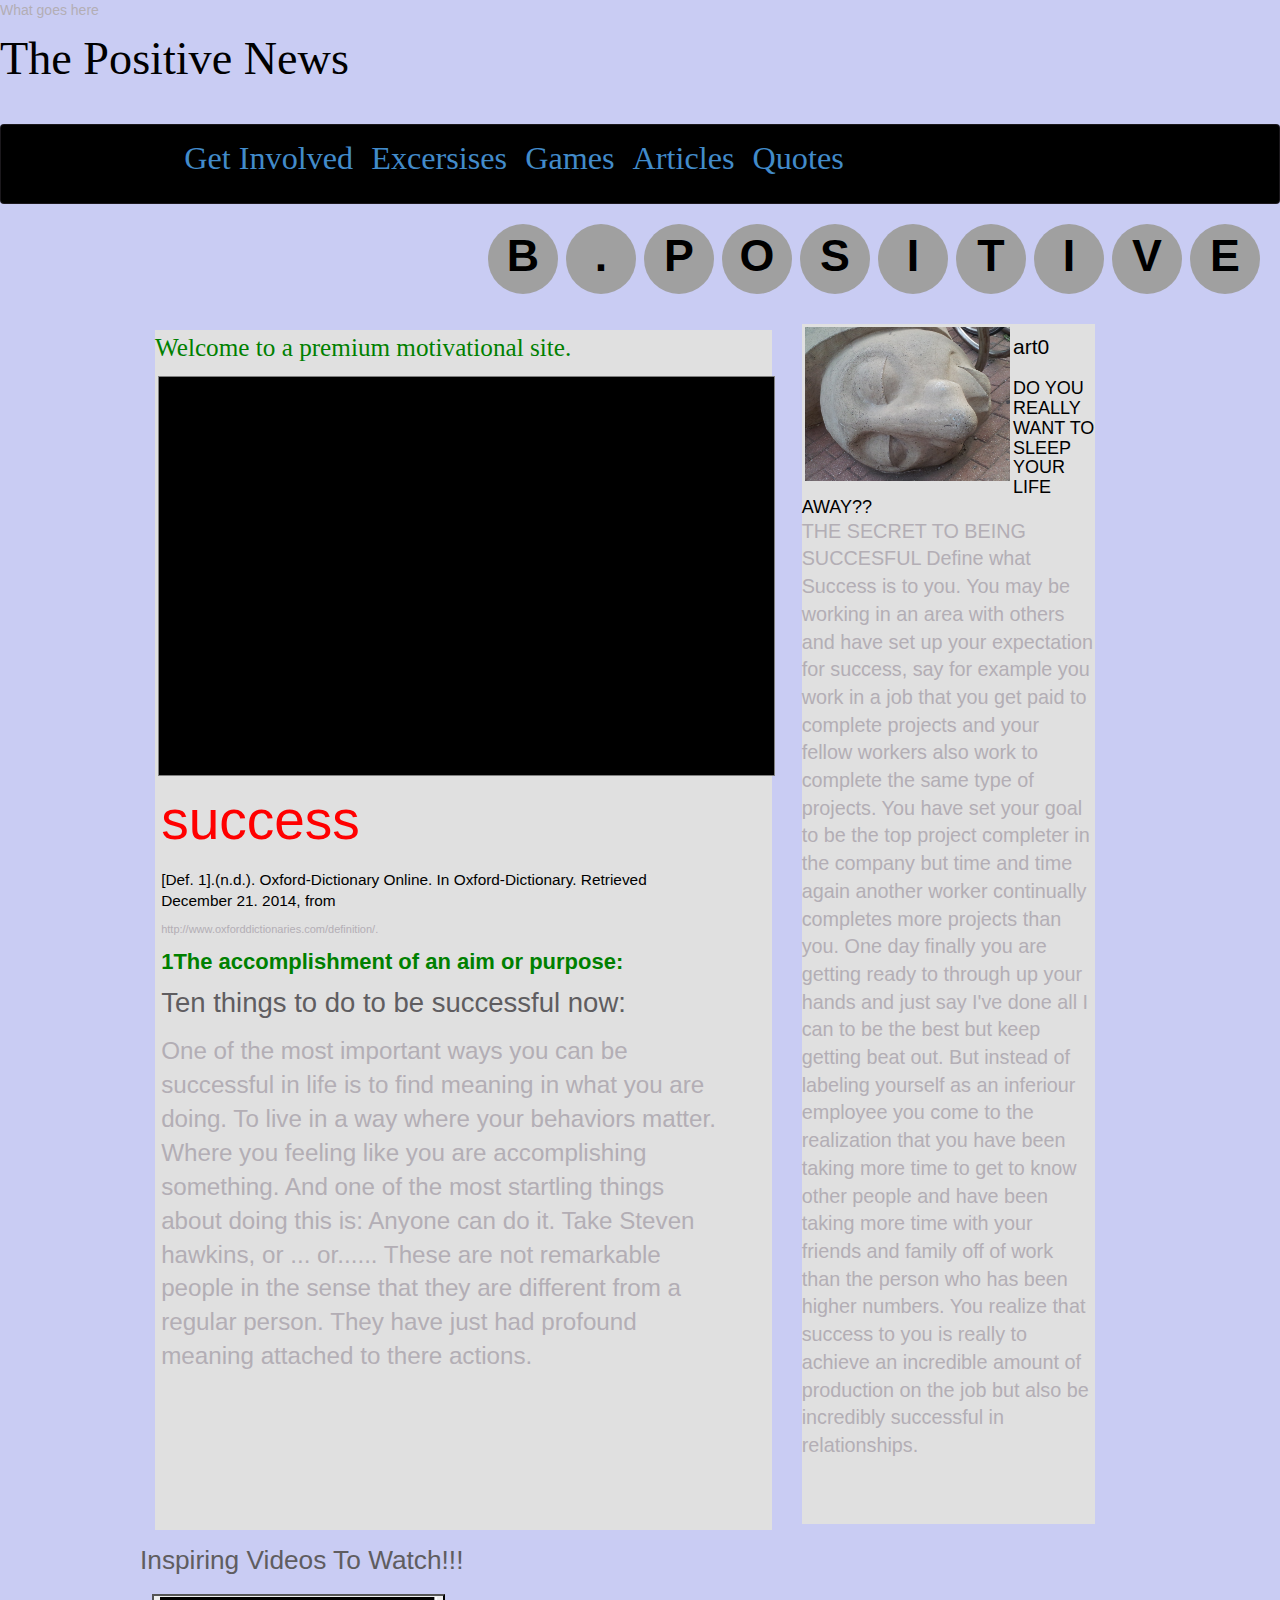
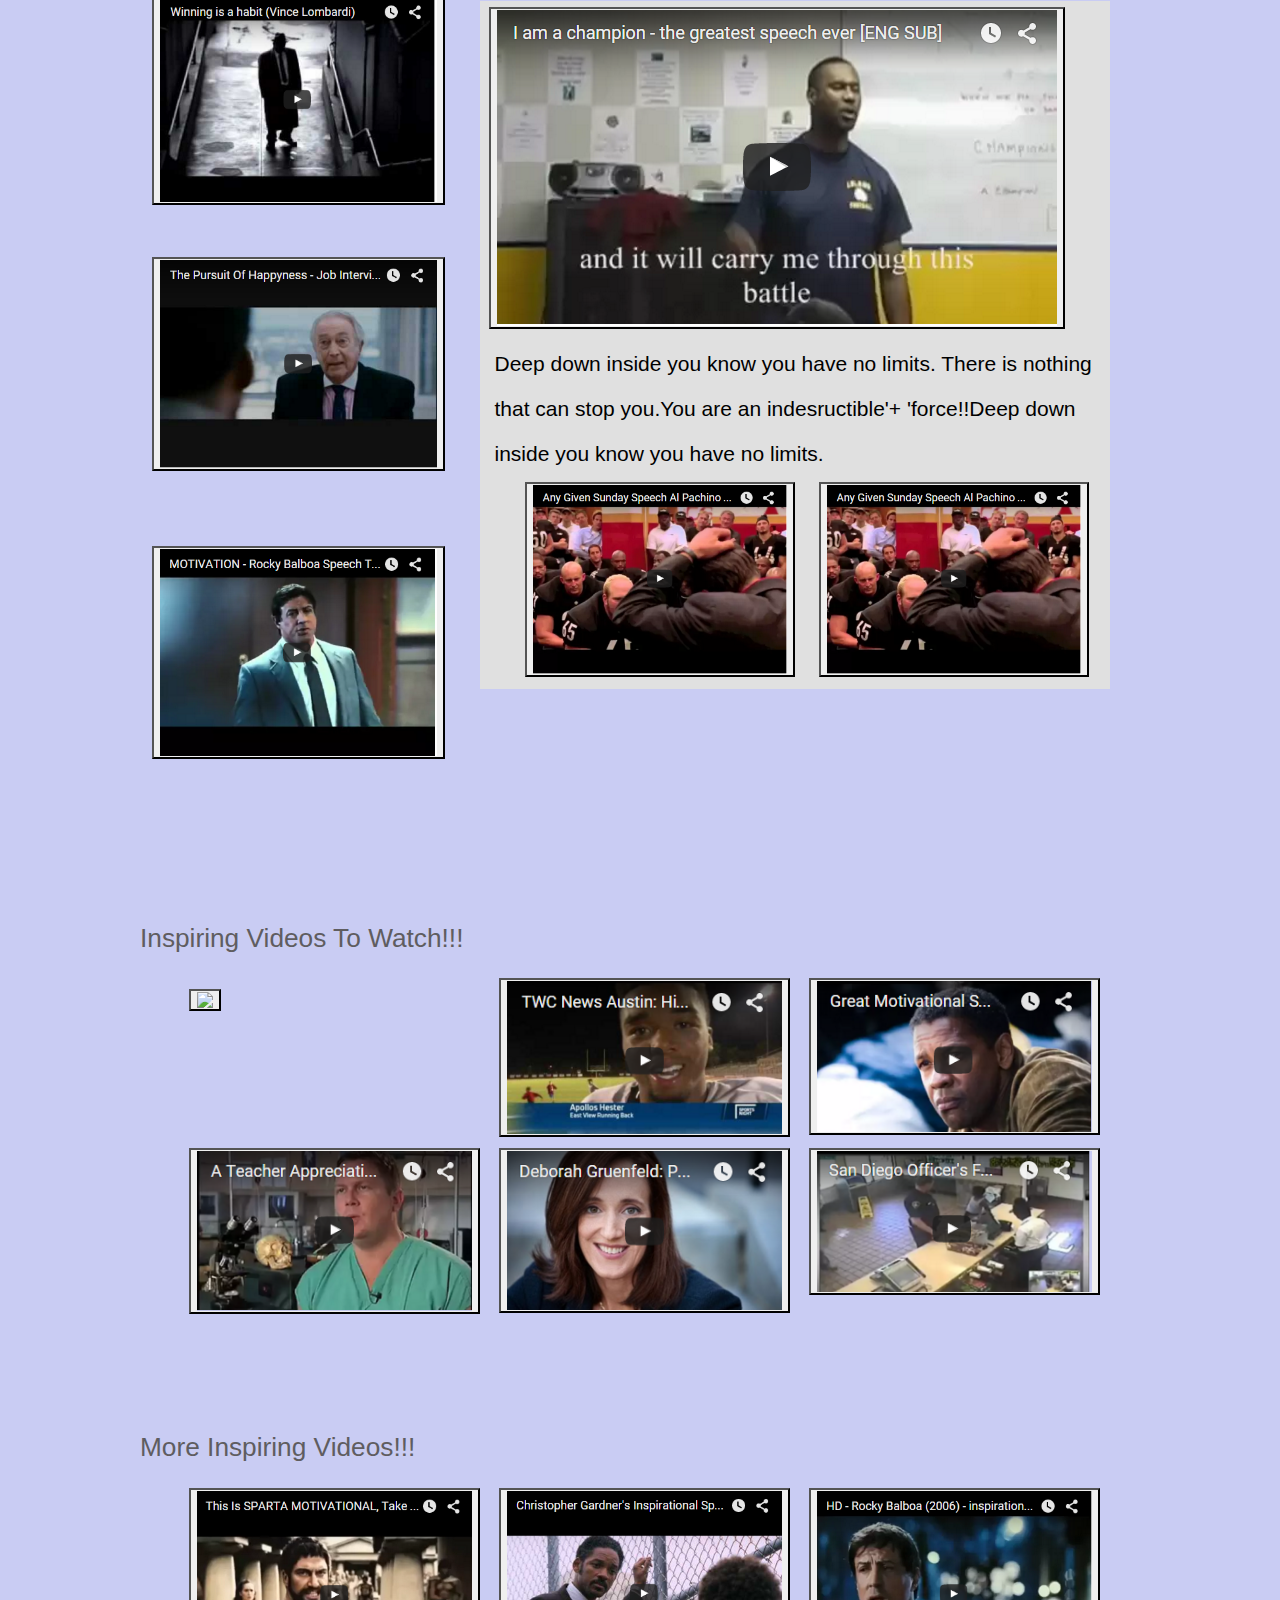
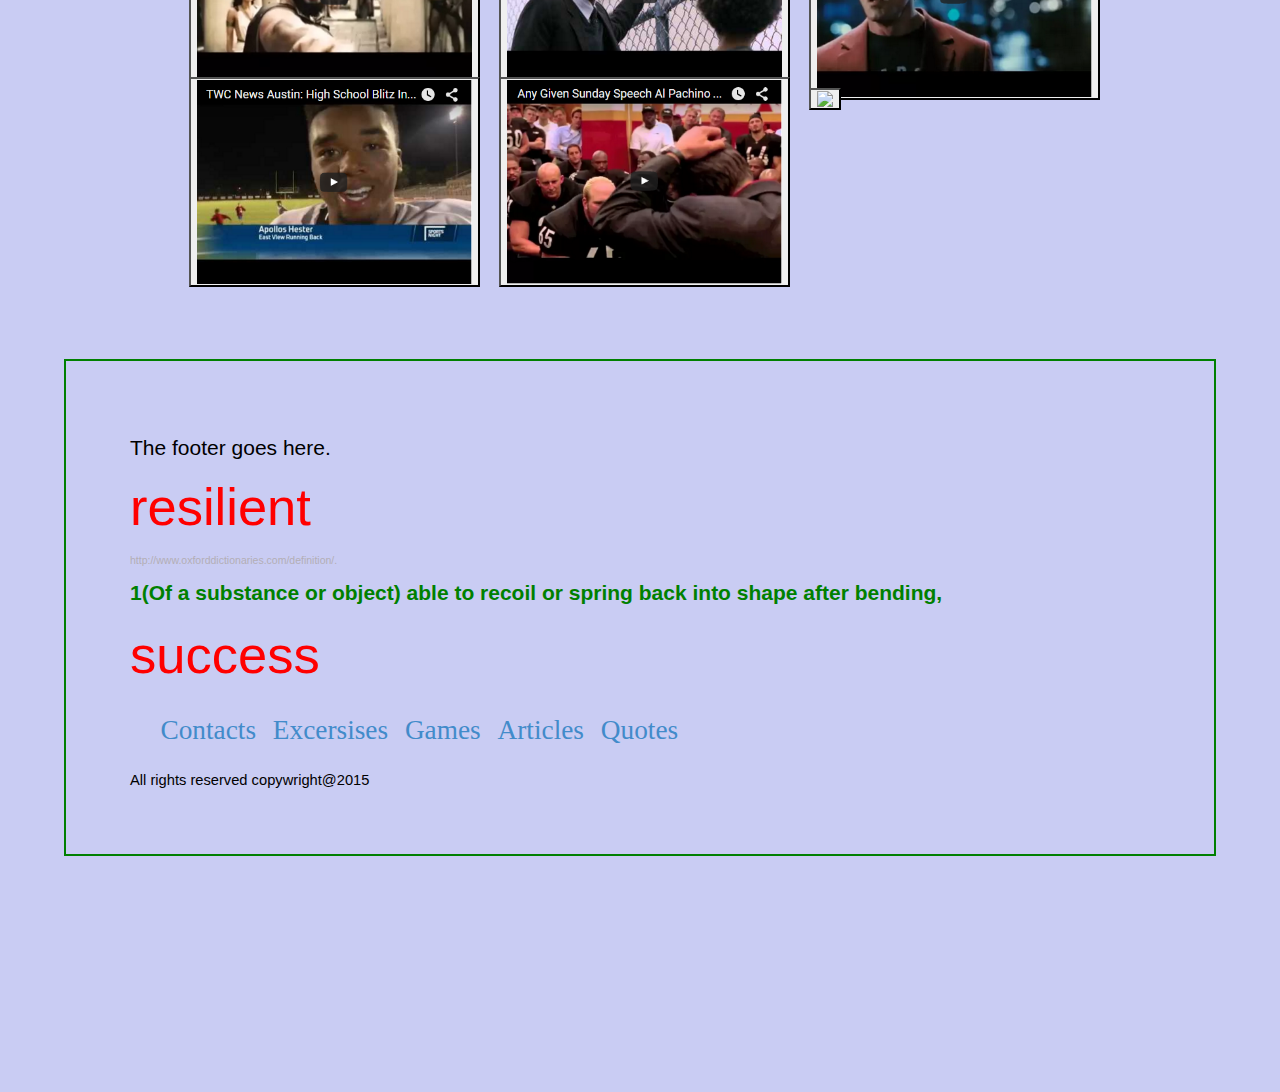
==== index.html @ 2661be02 "Update index.html" ====
<!DOCTYPE html>
<html>
  <head>
  What goes here
    <title></title>
    <meta name="viewport" content="width=device-width, initial-scale=1.0">
	<link href="css/bootstrap.css" rel="stylesheet">
	<!--   <link href="css/baseRC.css" rel="stylesheet" media="screen">-->
    <link href="css/style.css" rel="stylesheet" media="screen">
	<script type="text/javascript" src="js/jquery-1.11.1.js"></script>
	<script type="text/javascript" src="js/jquery.leanModal.min.js"></script>
	<script type="text/javascript" src="js/jquery.cycle.js"></script>
    <!-- HTML5 shim and Respond.js IE8 support of HTML5 elements and media queries -->
    <!--[if lt IE 9]>
      <script src="../../assets/js/html5shiv.js"></script>
      <script src="../../assets/js/respond.min.js"></script>
    <![endif]-->

<script>


function yHandler(){

	var container = document.getElementById('holder');
	var contentHeight = container.offsetHeight;
	var yOffset = window.pageYOffset; 
	var y = yOffset + window.innerHeight;
	
	if(y >= contentHeight && contentHeight < 8500){
	//if(y >= contentHeight){
	//if(y >= contentHeight){
		
container.innerhtml += '<div class="row rthree1"><p>check check</p><div class="newData2"><p class="p10">The inner html of this text will dynamically'+
'change after scrolling beyond a certain point.</p></div></div>';		
			
container.innerHTML += '<div class="row rthree2"><div class="col-sm-4 three"><div class="inner-left" style="background-image:'+
'url(image/Balloons.jpg)">Float above all obstacles.</div></div><div class="col-sm-4 three"><div class="center"><p class="p11">There is'+
' no fear in love.<br><br>You can not be held back when your filled with power and an indestructable mind set!</div></div><div class="col-sm-4 hidden-xs three"><div class="inner-right" style="background-image:'+
' url(image/skyR.jpg)">The sky is the limit.</div></div></div>';

container.innerHTML += '<div class="row rthree3"><div class="col-sm-8 three"><div class="inner-big-left"><p class="p12">Battles'+
' are won before ever even taking a step out on the battle field.<br><br>Claim your victory!!!!!!</div></div><div class="col-sm-4'+
' three"><div class="inner-right" style="background-image: url(image/Sbuilding.jpg)">Keep looking up!</div></div></div>';

container.innerHTML += '<div class="row rthree4"><div class="col-sm-4 hidden-xs three"><div class="inner-left"'+
' style="background-image: url(image/sWrestle.jpg)"></div></div><div class="col-sm-8 hidden-xs three"><div class="inner-big-left">'+
'<p class="p12">Deep down inside you know you have no limits. There is nothing that can stop you.<br><br> Set your mind on  your future,'+
 ' move forward and soar into your dreams!! </p></div></div></div>';
 
container.innerHTML += '<div class="row rthree5"><div id="PicVid"><button onclick="myFunction()"><img src="image/ButtonSkate.jpg">'+
'</div>Life is more exiting when your in motion!!<button  onclick="myFunction()"><p class="p13">It often takes a vision to step'+
' forward into the future. What can limit you from dreaming???</p></div>';

container.innerHTML += '<div class="Definition1"><p class="p5">resilient</p><p class="p6">[Def. 1].(n.d.). Oxford-Dictionary Online.'+
'In Oxford-Dictionary. Retrieved December 21. 2014, from <p class="p0">http://www.oxforddictionaries.com/definition/.</p></p>'+
'<p class="p7">1(Of a substance or object) able to recoil or spring back into shape after bending, </p>'+		
'<p class="p5">success</p><p class="p6">[Def. 1].(n.d.). Oxford-Dictionary Online. In Oxford-Dictionary. Retrieved December 21. 2014,'+
'from <p class="p0">http://www.oxforddictionaries.com/definition/.</p></p><p class="p7">1The accomplishment of an aim or purpose:</p>	</div>';

container.innerHTML += '<div class="row rthree6"><div class="col-sm-8 hidden-xs three"><div class="inner-big-left">'+
'<p class="p11">There is no trying, only doing. By totaly cutting of the possibility of giving up or failing, you willfind'+
' a way to make it happen. <br><br>Your challenge is just one more step in your stairway to success.</p>.</div></div><div class="col-sm-4 hidden-xs three">'+
' <div class="inner-right" style="background-image: url(image/formationHole.jpg)">Check This Out!!!</div></div></div>';	
		

	}
	var status = document.getElementById('status');
	status.innerHTML = contentHeight+" | "+y;
}





window.onscroll = yHandler;



</script>
<script type="text/javascript">
$(document).ready(function() { 
    $('#fadeText1').delay(1500).fadeIn(500).delay(3500).fadeOut(1500);
    $('#fadeText2').delay(8000).fadeIn(1500).delay(4000).fadeOut(1500);
	$('#fadeText3').delay(15000).fadeIn(2000).delay(4000).fadeOut(1500);
	$('#fadeText4').delay(22000).fadeIn(3000).delay(20000);
});


</script>

 


<script type="text/javascript">
	$(function (){
		$("#slides ul").cycle ({
			fx: 'fade',
			speed: 2000,
			timeout: 4000,
			prev: '#previous',
			next:	'#next',
			
		})
	})

	
	 function show(){
 $("#fadeText p").addClass("load");
 }


 
 
</script>	
	
  </head>
  <body>
<div id="head">
<p class="titleText">The Positive News</p>

</div>
    <!--Navbar -->
    <div class="navbar navbar-default ">
      <div class="container">
        <!--<a class="main-logo pull-left" href="#">Ribbit</a>
        <p class="navbar-text pull-right hidden-xs">A Treehouse Project</p> -->
		
<ul class="list-inline">
<li><a id="modal_trigger" href="#modal">Get Involved</a></li>
<li><a href="riddlesTeam.html">Excersises</a></li>
<li><a href="Games.html">Games</a></li>
<li><a href="articles.html">Articles</a></li>
<li><a href="sayings.html">Quotes</a></li>
</ul>

      </div>
    </div><!-- End navbar -->
 <div id="containerCircles" class="pull-right">
 <div class="img-circle" >B</div>
 <div class="img-circle">.</div>
 <div class="img-circle" >P</div>
 <div class="img-circle" >O</div>
 <div class="img-circle" >S</div>
 <div class="img-circle">I</div>
 <div class="img-circle" >T</div>
 <div class="img-circle">I</div>
 <div class="img-circle">V</div>
 <div class="img-circle">E</div>
 

 </div>
 
     <div class="jumbotron">
      <div class="container">


<div class="row rthree3"><div class="col-sm-8 three"><div class="inner-big-leftLargeFirst"><p class="pF">
Welcome to a premium motivational site.</p>
<div id="fadeText">	
		<p id="fadeText1">Today is your day! This is the day you make everything happen. Its not 
		about your past, its not about what will happen way in the future. 
		
		You are not guaranteed tommorrow. It is about making the most out of your now!!.
		
		How can life get better today!!</p>
		
		
		<p id="fadeText2">One of the most important ways you can be successful in life is to find meaning in what you are doing. 
		To live in a way where your
		behaviors matter. Where you feeling like you are accomplishing something.
		
		You are not guaranteed tommorrow. It is about making the most out of your now!!.
		
		How can life get better today!!
		</p>
		
		<p id="fadeText3">Define what Success is to you.
			You may be working in an area with others and have set up your expectation for success, say for example you work in 
			a job that you get paid to complete projects and your fellow workers also work to complete the same type of projects. 
			You have set your goal to be the 
		
		How can life get better today!!
		</p>
		<p id="fadeText4">Today is your day! This is the day you make everything happen. Its not 
		about your past, its not about what will happen way in the future. 
		
		You are not guaranteed tommorrow. It is about making the most out of your now!!.
		
		How can life get better today!!</p>

		
		
		</div>
		<div id="DefinitionF">
		
		<p class="p5">success</p><p class="p6">[Def. 1].(n.d.). Oxford-Dictionary Online. In Oxford-Dictionary. Retrieved December 21. 2014, 
		from <p class="p0">http://www.oxforddictionaries.com/definition/.</p></p>
		<p class="p7">1The accomplishment of an aim or purpose:</p>	
		
			<h3>Ten things to do to be successful now:</h3>
	<p class="p1">
One of the most important ways you can be successful in life is to find meaning in what you are doing. To live in a way where your
behaviors matter. Where you feeling like you are accomplishing something. And one of the most startling things about doing this is:
Anyone can do it. Take Steven hawkins, or ... or...... These are not remarkable people in the sense that they are different from
a regular person. They have just had profound meaning attached to there actions. </p>
		</div>
		</div></div><div class="col-sm-4 three">
<div class="inner-rightFirst" ">
		<div id="art0">art0
			<img src="image/headRest.jpg" id="imgT">
	<h4>DO YOU REALLY WANT TO SLEEP YOUR LIFE AWAY??</h54\>


<p class="p1">THE SECRET TO BEING SUCCESFUL

Define what Success is to you.
You may be working in an area with others and have set up your expectation for success, say for example you work in 
a job that you get paid to complete projects and your fellow workers also work to complete the same type of projects. 
You have set your goal to be the top project completer in the company but time and time again another worker continually completes
more projects than you. One day finally you are getting ready to through up your hands and just say I've done all I can to 
be the best but keep getting beat out. But instead of labeling yourself as an inferiour employee you come to the realization
that you have been taking more time to get to know other people and have been taking more time with your friends and family off
of work than the person who has been higher numbers. You realize that success to you is really to achieve an incredible amount
of production on the job but also be incredibly successful in relationships.</p>
</div></div></div></div>


<div class="row videoBox1 first">
<h3>Inspiring Videos To Watch!!!</h3>
<div class="row rthree"><div class="col-sm-4"><div class="inner-leftLarge">
<div id="PicVid7a"><button onclick="myFunction7a()"><img src="image/VinceSm1.png" class="img-responsive"></div>
<div id="PicVid8a"><button onclick="myFunction7a1()"><img src="image/PursuitInterviewSm1.png" class="img-responsive"></div>
<div id="PicVid9a"><button onclick="myFunction7a2()"><img src="image/RockyBoardSpeechSm1.png" class="img-responsive"></div>
</div></div>
<div class="col-sm-8 hidden-xs  inner-big-right">
<div id="PicVid10a"><button onclick="myFunction7a3()"><img src="image/coachChampLg.png" class="img-responsive"></div>
<div class="frame">Deep down inside you know you have no limits. There is nothing that can stop you.You are an indesructible'+
 'force!!Deep down inside you know you have no limits.<div id="PicVid11a"><button onclick="myFunction7a4()"><img src="image/AnyGivenSundaySmall1.png" class="img-responsive">
</div><div id="PicVid12a"> <button onclick="myFunction7a5()"><img src="image/AnyGivenSundaySmall1.png" class="img-responsive"></div>
</div></div></div>


</div>



<div id="holder">

	
		<div class="row rthree1"></div>

        <div class="row rthree2"></div>
	    
	    <div class="row rthree3"></div>
		  
		<div class="row rthree5"></div>

		<div class="Definition1 first"></div>
		 	
		<div class="row rthree4"></div>
		
		<div class="row rthree5">
	

		
		</div>
		
		<div class="row rthree6">
		

		
		</div>

</div>

<div class="row videoBox">
<h3>Inspiring Videos To Watch!!!</h3>
<div id="PicVid1"><button onclick="myFunction1()"><img src="image/v1Dnz.png" class="img-responsive"></div>
<div id="PicVid2"><button onclick="myFunction2()"><img src="image/v2Cathlete.png" class="img-responsive"></div>
<div id="PicVid3"><button onclick="myFunction3()"><img src="image/v8Coach.png" class="img-responsive"></div>
<div id="PicVid4"><button onclick="myFunction4()"><img src="image/v5cop.png" class="img-responsive"></div>
<div id="PicVid5"><button onclick="myFunction5()"><img src="image/v2Deb.png" class="img-responsive"></div>
<div id="PicVid6"><button onclick="myFunction6()"><img src="image/v4Dr.png" class="img-responsive"></div>
</div>

<div class="row videoBox">
<h3>More Inspiring Videos!!!</h3>
<div id="PicVid1a"><button onclick="Rocky()"><img src="image/RockySm1.png" class="img-responsive"></div>
<div id="PicVid2a"><button onclick="Pursuit()"><img src="image/PursuitSm1.png" class="img-responsive"></div>
<div id="PicVid3a"><button onclick="Sparta()"><img src="image/300SpartaSmall1.png" class="img-responsive"></div>
<div id="PicVid4a"><button onclick="Champion()"><img src="image/CoachChampSm.png" class="img-responsive"></div>
<div id="PicVid5a"><button onclick="AnySunday()"><img src="image/AnyGivenSundaySmall1.png" class="img-responsive"></div>
<div id="PicVid6a"><button onclick="HSathelete()"><img src="image/AthleteSm1.png" class="img-responsive"></div>
</div>




</div>

	<!--<script src="http://code.jquery.com/jquery.js"></script>-->


  </body>
<div class="footer">The footer goes here.
  
<p class="p5">resilient</p><p class="p6"><p class="p0">http://www.oxforddictionaries.com/definition/.</p></p>
<p class="p7">1(Of a substance or object) able to recoil or spring back into shape after bending, </p><p class="p5">success</p><p class="p6"> <p class="p0"></p></p>

<ul class="list-inline bottom">
<li><a id="modal_trigger" href="#modal">Contacts</a></li>
<li><a href="riddlesTeam.html">Excersises</a></li>
<li><a href="Games.html">Games</a></li>
<li><a href="articles.html">Articles</a></li>
<li><a href="sayings.html">Quotes</a></li>
</ul>
<p class="p6" style="margin-bottom:0%">All rights reserved copywright@2015</p>

</div>
</html>
	
	<script type="text/javascript" src="js/videoTitle.js"></script>
	<script src="js/bootstrap.min.js"></script>
---- css/style.css ----
/* Typography
================================= */
#head{
font-size: 3em;
border-bottom: ;
margin-bottom: 2%;
}

#PicVid{height:; width:;}



@font-face {
	font-family: 'icomoon';
	src:url('../fonts/icomoon.eot');
	src:url('../fonts/icomoon.eot?#iefix') format('embedded-opentype'),
		url('../fonts/icomoon.woff') format('woff'),
		url('../fonts/icomoon.ttf') format('truetype'),
		url('../fonts/icomoon.svg#icomoon') format('svg');
	font-weight: normal;
	font-style: normal;
}
h1 {
	font-weight: 200;
	margin-bottom: 30px;
}
h2, h3 {
	font-size: 1.25em;
	color: #5f5d60;
	margin-bottom: 16px;
	margin-top: 0;
}
p {
	color: #b3aeb5;
	line-height: 1.7;
	font-size: 1.1em;
	font-weight: 200;
}
strong {
	color: #5f5d60;
}
.navbar{background-color:black;}
.navbar-text {
	font-weight: bold;
	margin-right: 0;
	color:white;
}
.lead {
	color: #d5c1f2;
	margin-bottom: 70px;
}
.lead:nth-of-type(2) {
	font-size: initial;
	margin-bottom: 20px;
}
body{
	background-color: #C9ccF3;
	
}
.footer{font-size:; width:90%; margin:2% auto; height:30%; padding:5%; background-color:; position:relative;border:2px solid green;}

/* Layout
================================= */

hr {
	margin-bottom: 58px;
}
.ft {
	margin-bottom: 72px;
}
.ft-copy {
	padding-top: 32px;
}
.ft-copy p { 
	width: 90%;
}
.panel {
	/*background-image: url('../img/form-panel-bg.png');
	background-repeat: repeat-x;
	border-bottom: solid 1px #eee;*/
	padding: 42px 0;
	margin: 80px 0 132px 0;
	border: 3px solid black;
	background-color:red;
}
.callout {
	padding: 35px 0;
	margin-top: 64px;
	text-align: center;
	border: 1px solid #e3e3e3;
	border-right: none;
	border-left: none;
}
.callout .glyphicon {
	margin-left: 10px;
}
.teacher-desc strong {
	display: block;
}
.th-copy {
	padding-top: 30px;
}
.main-footer {
	margin: 100px 0 80px 0;
}

/* Form
================================= */

.phone-txt {
	padding: 24px 12px;
	width: 90%;
}
.btn-submit {
	color: inherit;
	font-size: 1.6em;
	background: transparent;
	position: absolute;
	right: 55px;
	bottom: 3px;
}


/* Buttons
================================= */

.btn-default {
	border-width: 2px;
	border-color: inherit;
	margin-right: 10px;
	padding: 12px 22px;
}
.btn-default:hover {
	background-color: #fff;
	color: #957bba;
	border-color: #fff;
}
.btn:active {
	box-shadow: none;
}
.panel .btn-default:hover {
	background-color: #ccc;
	color: #f7f7f7;
	border-color: #ccc;
}
.btn-success {
	box-shadow: 0 3px 0 #23812f;
	text-shadow: 0 1px 1px rgba(0,0,0,.3);
	font-size: 1.5em;
	width: 330px;
	padding: 15px 0;
}

/* Jumbotron
================================= */

.jumbotron {
	/*background-image: url('../img/main-bg.png');
	background-repeat: no-repeat;
	background-position:  200% 100%;*/
	padding: 0 0 140px 0;
	margin-bottom: 70px;
		border: ;
	background-color:#C9ccF3;
	color:black;


}
.device {
	width: 345px;
	height: 589px;
	background: url('../img/device-hero.png') no-repeat;
	border: 3px solid black;
	
}
.pF{
color: green;
font-size: 1.2em;
font-family: impact;
}



/*First Page=========*/
#fadeText{
float: left;
width: 100%;
height: 400px;
margin-left: .5% ;
margin-top: 0%;
margin-right: 1%;

border: 1px solid grey;
color: white ;
background-color:black;

}
#fadeText1{
position:;
display: none;
margin-left: 3%;
margin-right: 3%;
font-size: 1.5em;
color: blue;
}
#fadeText2{
font-size:32px;
display: none;
margin-left: 5%;
font-size: 1.4em;
color: yellow;
}
#fadeText3{
font-size:32px;
display: none;
margin-left: 5%;
font-size: 1.3em;
color: white;
}
#fadeText4{
position:;
display: none;
margin-left: 3%;
margin-right: 3%;
font-size: 1.3em;
color: blue;
}
#adeText p {
    opacity: 0;
    margin-top: 25px;
    font-size: 30px;
	font-family: Swiss;
	color: white;
    text-align: center;
    -webkit-transition: opacity 4s ease-in;
    -moz-transition: opacity 4s ease-in;
    -o-transition: opacity 4s ease-in;
    -ms-transition: opacity 4s ease-in;
    transition: opacity 4s ease-in;
}
#adeText p.load {
    opacity: 1;
}
#DefinitionF{
float: left;
width: 90%;
height: 825px;
margin-left: 1%;
margin-top: 1%;
margin-right: 1%;
font-size: 22px;
border: 0px solid grey;
color: black;
padding: 0%;
background-color: ;
}

#Definition{
float: left;
width: 42%;
height: 825px;
margin-left: 1%;
margin-top: 1%;
margin-right: 1%;
font-size: 22px;
border: 0px solid grey;
color: black;
padding: 0%;
background-color: ;
}
.Definition1{
width: 100%;
height: 100%;
margin-left: ;
margin-top: 1%;
margin-bottom: 1%;
margin-right: ;
font-size: 32px;
border: 0px solid grey;
color: black;
padding: 5%;
ackground-color: #E0E0E0;
background-color:#C0C0C0;
border-radius:10%;
}

.Definition1.first{
	background-color:;
	width: 0%;
	height: 0%;
	margin-left: ;
	margin-top: ;
	margin-bottom: ;
	padding: 0%;
}


.p0{
color: ;
font-size: .5em;
line-height:0%;
}
.p5{
color: red;
font-size: 2.5em;
line-height:0%;

}
.p6{
color: black;
font-size: .7em;

}
.p7{
color: green;
font-size: 1em;
font-weight: bold;
}


.p8{
color: red;
font-size: 1.2em;
font-weight: bold;
}




/* box fonts */
.p10{
font-size: 3em;
color: red;
padding: 9%;
float: center;
font-family: impact;
}
.p11{
font-size: 1.5em;
color: red;
padding: 9%;
float: center;
font-family: impact;
}
.p12{
font-size: 2em;
color: blue;
padding: 9%;
float: center;
font-family: comic sans;
font-weight: bold;
}
.p13{
font-size: 2.5em;
color: blue;
padding: 9%;
float: center;
margin-top:2%;
font-family: comic sans;
font-weight: bold;
}

#LowColumn{
width: 45%;
float: right;
height: 55%;
argin-left: 2%;
margin-top: 10%;
margin-right:5% ;
border: 1px solid black;
}
#topLow{
width: 100%;
height: 30px;
border: 1px solid black;
margin: 0%;
margin-top: 0%;
text-align: center;
background-color: black;
color: white;

}


.slides{

width:100%;
display: ;
}

#imgT{
float: left;
height: 50%;
width: 70%;
border: ;
margin: 3px;
}

.inner-big-leftLargeFirst{height:1200px; width: 100%; float: left; background:#E0E0E0; background-size: cover;margin:1% auto; border: ;}
.inner-rightFirst{height:1200px; width: 100%;  float: right; background:#E0E0E0;background-size: cover; margin:; border: ;}

/*End First Page*/


.inner-right{height:650px; width: 100%;  float: right; background:#E0E0E0;background-size: cover; margin:; border: ;}
.center{height:650px; width: 100%; float:left ; background:#E0E0E0; background-size: cover; margin:; border: ;}
.inner-left{height:650px; width: 100%;float: left; background:#E0E0E0; background-size: cover; margin:; border: ;}

.inner-big-left{height:650px; width: 100%; float: left; background:#E0E0E0; background-size: cover;margin:1% auto; border: ;}
.inner-big-right{height:95%; width: 55%; float: right; background:#E0E0E0;background-size: cover; margin:1% auto; border: ;}



.inner-leftLarge{height:650px; width: 100%;float: left; background:; background-size: cover; margin:; border: ;}
.inner-center{height:650px; width: 100%;float: ; background:; background-size: cover; margin:; border: ;}
.inner-big-left{height:650px; color:white:yellow; width: 100%; float: left; background:; background-size: cover;margin:1% auto; border: ;}
.inner-big-leftLarge{height:1050px; color:white:yellow; width: 100%; float: left; background:; background-size: cover;margin:1% auto; border: ;}
.inner-big-right{height:100%; color:yellow; width: 65%; float: right; background:#;background-size: cover; margin:1% auto; border: ;}





.First{border: ;height:1600px;font-size:.75em; }
.three{border: ;}
.rthree{border: 0px solid black; width:100%; margin-left:%; margin-top:1%;}
.rthree{ margin:0px auto;margin-top:1%; }
.rthree1{border: 0px solid black; width:100%; margin-left:%; margin-top:1%;}
.rthree2{border: 0px solid black; width:100%; margin-left:%; margin-top:1%;}

.rthree3{border: 0px solid black; width:100%; margin-left:%; margin-top:1%;}
.rthree4{border: 0px solid black; width:100%; margin-left:%; margin-top:2%;}
.rthree5{border: 0px solid black; width:100%; margin-left:%; margin-top:1%;}
.rthree{border: 0px solid black; width:100%; margin-left:%; margin-top:1%;}
#holder{ margin:0px auto; position:relative;}
#container1{height: 600px; width: 1200px;border:;}
#containerCircles{height: 100px; width: 800px;color:black; background-color:#C9ccF3; border: ;}

.img-circle{font-size:3.2em;
float:left;
font-weight:bold;
background-color:#A0A0A0;
width:70px;
height:70px;
text-align:center;
margin-left:1%;
}

.img-circle:hover {
	background-color:white;
}




/* Logos & Icons
================================= */

.main-logo {
	width: 124px;
	height: 34px;
	margin-top: 22px;
	text-indent: 100%;
	white-space: nowrap;
	overflow: hidden;
	background: url('../img/main-logo.png') no-repeat;
	background-size: 100%;
}
.ft-icon {
	width: 94%;
	height: 196px;
	position: relative;
	background: #8c73b0 url('../img/main-bg.png') no-repeat 270px -180px;
	background-size: 140%;
}
.ft-icon.friends {
	background-position: -500px 0px;
}
.ft-icon.cloud {
	background-position: 260px 0px;
}
.ft-icon:before {
	content: "";
	display: block;
	position: absolute;
	width: 164px;
	height: 102px;
  	top: 0;
  	right: 0;
  	bottom: 0;
  	left: 0;
	margin: auto;
	background: url('../img/feature-icons.png') no-repeat;
	background-size: 100%;
}
.friends:before {
	background-position: 0 -105px;
}
.cloud:before {
	background-position: 0 -210px;
}
[data-icon]:before {
	font-family: 'icomoon';
	content: attr(data-icon);
	speak: none;
	font-weight: normal;
	font-variant: normal;
	text-transform: none;
	line-height: 1;
	margin-right: 8px;
	-webkit-font-smoothing: antialiased;
	-moz-osx-font-smoothing: grayscale;
}
.th-logo {
	width: 155px;
	margin: -.75em 0 .95em 0;
}


.list-inline{
	
	font-size:2.3em;
	padding:0 2.5%;
	font-family:times new roman;
	margin-top: 1%;
	color:white;
}
.list-inline.bottom{
	
	font-size:1.3em;
	padding:0 2.5%;
	font-family:times new roman;
	margin-top: 1%;
	color:white;
}
#containerCircles .list-inline{
	
	margin:3% 2%;
	float:right;
}
#containerCircles .list-inline a{
	
	text-decoration: none;
	font-size:1.5em;
	adding:3%;
	height:.5%;
	width:4%;
	font-family:times new roman;
	argin: 2% 0% 1% 3%;
	color:white;
	background: #000033;
	border-radius: 50%;
	padding: 10px;
	

}


#containerCircles .list-inline a:hover{
    	text-decoration: none;
	font-size:1.5em;
	padding:3%;
	height:1%;
	width:4%;
	font-family:times new roman;
	margin: 2% 4% 1% 3%;
	color:white;
	background: #000033;
	border-radius: 50%;
	padding: 25%;
	
	color: yellow;
	background: grey;

}

.titleText{
	color:Black;
	font-family:Times New Roman;
}




#Ulist{height:100%; width:100%; background-size:cover;}

#videoContainer{height:800px; width:100%; border:;}

.frame{height:100%; width: 100%; margin:2% auto; background:;background-size: cover; ackground-color:; border: ; white; pacity:.4; color:black; z-index:10;}
.img1{height:65%; width:44%; margin:1% auto; border: ;}

.videoBox{height:500px; border: ; width:100%; margin-left:%; margin-top:1%;}
.videoBox1{height:900px; border:; width:100%; margin-left:%; margin-top:1%;}

.Vidpic{height:38%; width:30%;border: 3px solid black;padding:2%;position:relative;}
#PicVid1.img{height:38%; width:30%; float:right;}
#PicVid1{float:right; margin: 1% 1% auto; height:32%; width:30%;border:;ackground: url("sunSurf.jpg");ackground-color:red;}
.img-responsive(display:block; height:auto;background-size:cover;max-height:100%;)

#PicVid2.img{height:38%; width:30%; float:right;}
#PicVid2{float:right; margin: 1% 1% auto; height:32%; width:30%;border:;ackground: url("sunSurf.jpg");ackground-color:red;}
.img-responsive(display:block; height:auto;background-size:cover;max-height:100%;)

#PicVid3.img{height:38%; width:30%; float:right;}
#PicVid3{float:right; margin: 1% 1% auto; height:32%; width:30%;border:;ackground: url("sunSurf.jpg");ackground-color:red;}
.img-responsive(display:block; height:auto;background-size:cover;max-height:100%;)

#PicVid4.img{height:38%; width:30%; float:right;}
#PicVid4{float:right; margin: 1% 1% auto; height:32%; width:30%;border:;ackground: url("sunSurf.jpg");ackground-color:red;}
.img-responsive(display:block; height:auto;background-size:cover;max-height:100%;)

#PicVid5.img{height:38%; width:30%; float:right;}
#PicVid5{float:right; margin: 1% 1% auto; height:32%; width:30%;border:;ackground: url("sunSurf.jpg");ackground-color:red;}
.img-responsive(display:block; height:auto;background-size:cover;max-height:100%;)

#PicVid6.img{height:38%; width:30%; float:right;}
#PicVid6{float:right; margin: 1% 1% auto; height:32%; width:30%;border:;ackground: url("sunSurf.jpg");ackground-color:red;}
.img-responsive(display:block; height:auto;background-size:cover;max-height:100%;)

#PicVid1a.img{height:38%; width:30%; float:right;}
#PicVid1a{float:right; margin: 1% 1% auto; height:32%; width:30%;border:;ackground: url("sunSurf.jpg");ackground-color:red;}
.img-responsive(display:block; height:auto;background-size:cover;max-height:100%;)

#PicVid2a.img{height:38%; width:30%; float:right;}
#PicVid2a{float:right; margin: 1% 1% auto; height:32%; width:30%;border:;ackground: url("sunSurf.jpg");ackground-color:red;}
.img-responsive(display:block; height:auto;background-size:cover;max-height:100%;)

#PicVid3a.img{height:38%; width:30%; float:right;}
#PicVid3a{float:right; margin: 1% 1% auto; height:32%; width:30%;border:;ackground: url("sunSurf.jpg");ackground-color:red;}
.img-responsive(display:block; height:auto;background-size:cover;max-height:100%;)

#PicVid4a.img{height:38%; width:30%; float:right;}
#PicVid4a{float:right; margin: 3% 1% auto; height:32%; width:30%;border:;ackground: url("sunSurf.jpg");ackground-color:red;}
.img-responsive(display:block; height:auto;background-size:cover;max-height:100%;)

#PicVid5a.img{height:38%; width:30%; float:right;}
#PicVid5a{float:right; margin: 3% 1% auto; height:32%; width:30%;border:;ackground: url("sunSurf.jpg");ackground-color:red;}
.img-responsive(display:block; height:auto;background-size:cover;max-height:100%;)

#PicVid6a.img{height:38%; width:30%; float:right;}
#PicVid6a{float:right; margin: 3% 1% auto; height:32%; width:30%;border:;ackground: url("sunSurf.jpg");ackground-color:red;}
.img-responsive(display:block; height:auto;background-size:cover;max-height:100%;)


#PicVid7.img{height:68%; width:100%; float:right;position:relative;}
#PicVid7{position:relative;float:right; margin: 1% 1% auto; height:40%; width:100%;border:;ackground: url("sunSurf.jpg");ackground-color:red;}
.img-responsive(display:block; height:auto;background-size:cover;max-height:100%;)


#PicVid8.img{height:68%; width:100%; float:right;}
#PicVid8{float:right; margin: 10% 1% auto; height:40%; width:100%;border:;ackground: url("sunSurf.jpg");ackground-color:red;}
.img-responsive(display:block; height:auto;background-size:cover;max-height:100%;)

#PicVid9.img{height:100%; width:100%; float:right;}
#PicVid9{float:right; margin: 1% 1% auto; height:80%; width:100%;border:;ackground: url("sunSurf.jpg");ackground-color:red;}
.img-responsive(display:block; height:auto;background-size:cover;max-height:100%;)

#PicVid10.img{height:45%; width:45%; float:right;}
#PicVid10{float:right; margin: 1% 1% auto; height:45%; width:45%;border:;ackground: url("sunSurf.jpg");ackground-color:red;}
.img-responsive(display:block; height:auto;background-size:cover;max-height:100%;)

#PicVid7a.img{height:68%; width:100%; float:right;position:relative;}
#PicVid7a{position:relative;float:right; margin: 1% 1% auto; height:40%; width:100%;border:;ackground: url("sunSurf.jpg");ackground-color:red;}
.img-responsive(display:block; height:auto;background-size:cover;max-height:100%;)

#PicVid8a.img{height:68%; width:100%; float:right;position:relative;}
#PicVid8a{position:relative;float:right; margin: 1% 1% auto; height:40%; width:100%;border:;ackground: url("sunSurf.jpg");ackground-color:red;}
.img-responsive(display:block; height:auto;background-size:cover;max-height:100%;)


#PicVid9a.img{height:68%; width:100%; float:right;}
#PicVid9a{float:right; margin: 10% 1% auto; height:40%; width:100%;border:;ackground: url("sunSurf.jpg");ackground-color:red;}
.img-responsive(display:block; height:auto;background-size:cover;max-height:100%;)

#PicVid10a.img{height:100%; width:100%; float:right;}
#PicVid10a{float:right; margin: 1% 1% auto; height:80%; width:100%;border:;ackground: url("sunSurf.jpg");ackground-color:red;}
.img-responsive(display:block; height:auto;background-size:cover;max-height:100%;)

#PicVid11a.img{height:45%; width:45%; float:right;}
#PicVid11a{float:right; margin: 1% 1% auto; height:45%; width:45%;border:;ackground: url("sunSurf.jpg");ackground-color:red;}
.img-responsive(display:block; height:auto;background-size:cover;max-height:100%;)

#PicVid12a.img{height:45%; width:45%; float:right;}
#PicVid12a{float:right; margin: 1% 3% auto; height:45%; width:45%;border:;ackground: url("sunSurf.jpg");ackground-color:red;}
.img-responsive(display:block; height:auto;background-size:cover;max-height:100%;)
/**
#videoBox{
	height:700px;
	width:100%;
	background-color:yellow;
	
}

#videoBox.vid{
	float:;
	height:;
	width:100%;
	background-color:black;
	margin:1% auto;	
}
#videoBox.imgVid{
	width:30%;
	height:38%;
	margin:2% 1% auto;
	border:1px solid gray;
	
}
#imgVid.vidPic{height:100%; width:100%;border:3px solid black;}
#imgVid{
	width:30%;
	height:38%;
	margin:2% 1% auto;
	border:5px solid gray;
	float:right;
}
#imgVid.img{
	width:10%;
	height:10%;
	margin:2% 1% auto;
	border:1px solid gray;
}
**/




@media{}





@media (max-width: 671px) {
	
#head{
font-size: 1.4em;
border-bottom: ;
margin-bottom: 2%;
}

.navbar{background-color:black; height:;}

#containerCircles{height: 20px; width:400px; color:black; background-color:#C9ccF3;  border: ;}

.img-circle{font-size:1.2em;
float:;
font-weight:bold;
background-color:#A0A0A0;
width:25px;
height:25px;
text-align:center;
margin-left:1%;
}

	
#fadeText1{
position:;
display: none;
margin-left: 3%;
margin-right: 3%;
font-size: 1.3em;
color: blue;
}
#fadeText2{
font-size:32px;
display: none;
margin-left: 5%;
font-size: 1em;
color: yellow;
}
#fadeText3{
font-size:32px;
display: none;
margin-left: 5%;
font-size: 1em;
color: white;
}
#fadeText4{
position:;
display: none;
margin-left: 3%;
margin-right: 3%;
font-size: 1.1em;
color: blue;
}
.inner-leftLarge{width:100%;}
.inner-big-right{width:100%;}

.list-inline{
	
	font-size:1em;
	padding:0 .5%;
	font-family:times new roman;
	margin-top: 1%;
	color:white;
}
.list-inline.bottom{
	
	font-size:.8em;
	padding:0 .2%;
	font-family:times new roman;
	margin-top: 1%;
	color:white;
}

}


/* Media Queries
================================= */

@media (max-width: 531px) {
	
#head{
font-size: 1.4em;
border-bottom: ;
margin-bottom: 2%;
}

.navbar{background-color:black; height:;}

#containerCircles{height: 20px; width:300px; color:black; background-color:#C9ccF3;  border: ;}

.img-circle{font-size:1em;
float:;
font-weight:bold;
background-color:#A0A0A0;
width:25px;
height:25px;
text-align:center;
margin-left:1%;
}

	
#fadeText1{
position:;
display: none;
margin-left: 3%;
margin-right: 3%;
font-size: 1.1em;
color: blue;
}
#fadeText2{
font-size:32px;
display: none;
margin-left: 5%;
font-size: .9em;
color: yellow;
}
#fadeText3{
font-size:32px;
display: none;
margin-left: 5%;
font-size: .9em;
color: white;
}
#fadeText4{
position:;
display: none;
margin-left: 3%;
margin-right: 3%;
font-size: 1em;
color: blue;
}
.inner-leftLarge{width:100%;}
.inner-big-right{width:100%;}

.list-inline{
	
	font-size:.8em;
	padding:0 .5%;
	font-family:times new roman;
	margin-top: 1%;
	color:white;
}
.list-inline.bottom{
	
	font-size:.5em;
	padding:0 .2%;
	font-family:times new roman;
	margin-top: 1%;
	color:white;
}

}






@media (max-width: 991px) {
	.jumbotron {
		padding-top: 120px;
		padding-bottom: 20px;
		background-position: 10% 10%;
	}
	.ft-copy {
		padding-top: 12px;
	}
	.ft-copy p {
		width: auto;
	}
	.device {
		margin-top: 28px;
	}
}

.slide-img{

width:100%;
display: ;
}
.slides{

width:100%;
display: ;
}
@media (max-width: 767px) {
	.navbar {
		min-height: 60px;
	}
	.main-logo {
		width: 82px;
		margin-top: 20px;
	}
	.jumbotron {
		padding-top: 50px;
		margin-bottom: 32px;
	}
	.lead {
		margin-bottom: 40px;
	}
	.ft {
		margin-bottom: 16px;
	}
	hr {
		margin-bottom: 40px;
	}
	.callout {
		margin-top: 32px;
	}
	
	
	
	
	.slides{

width:100%;
display: ;
}
}
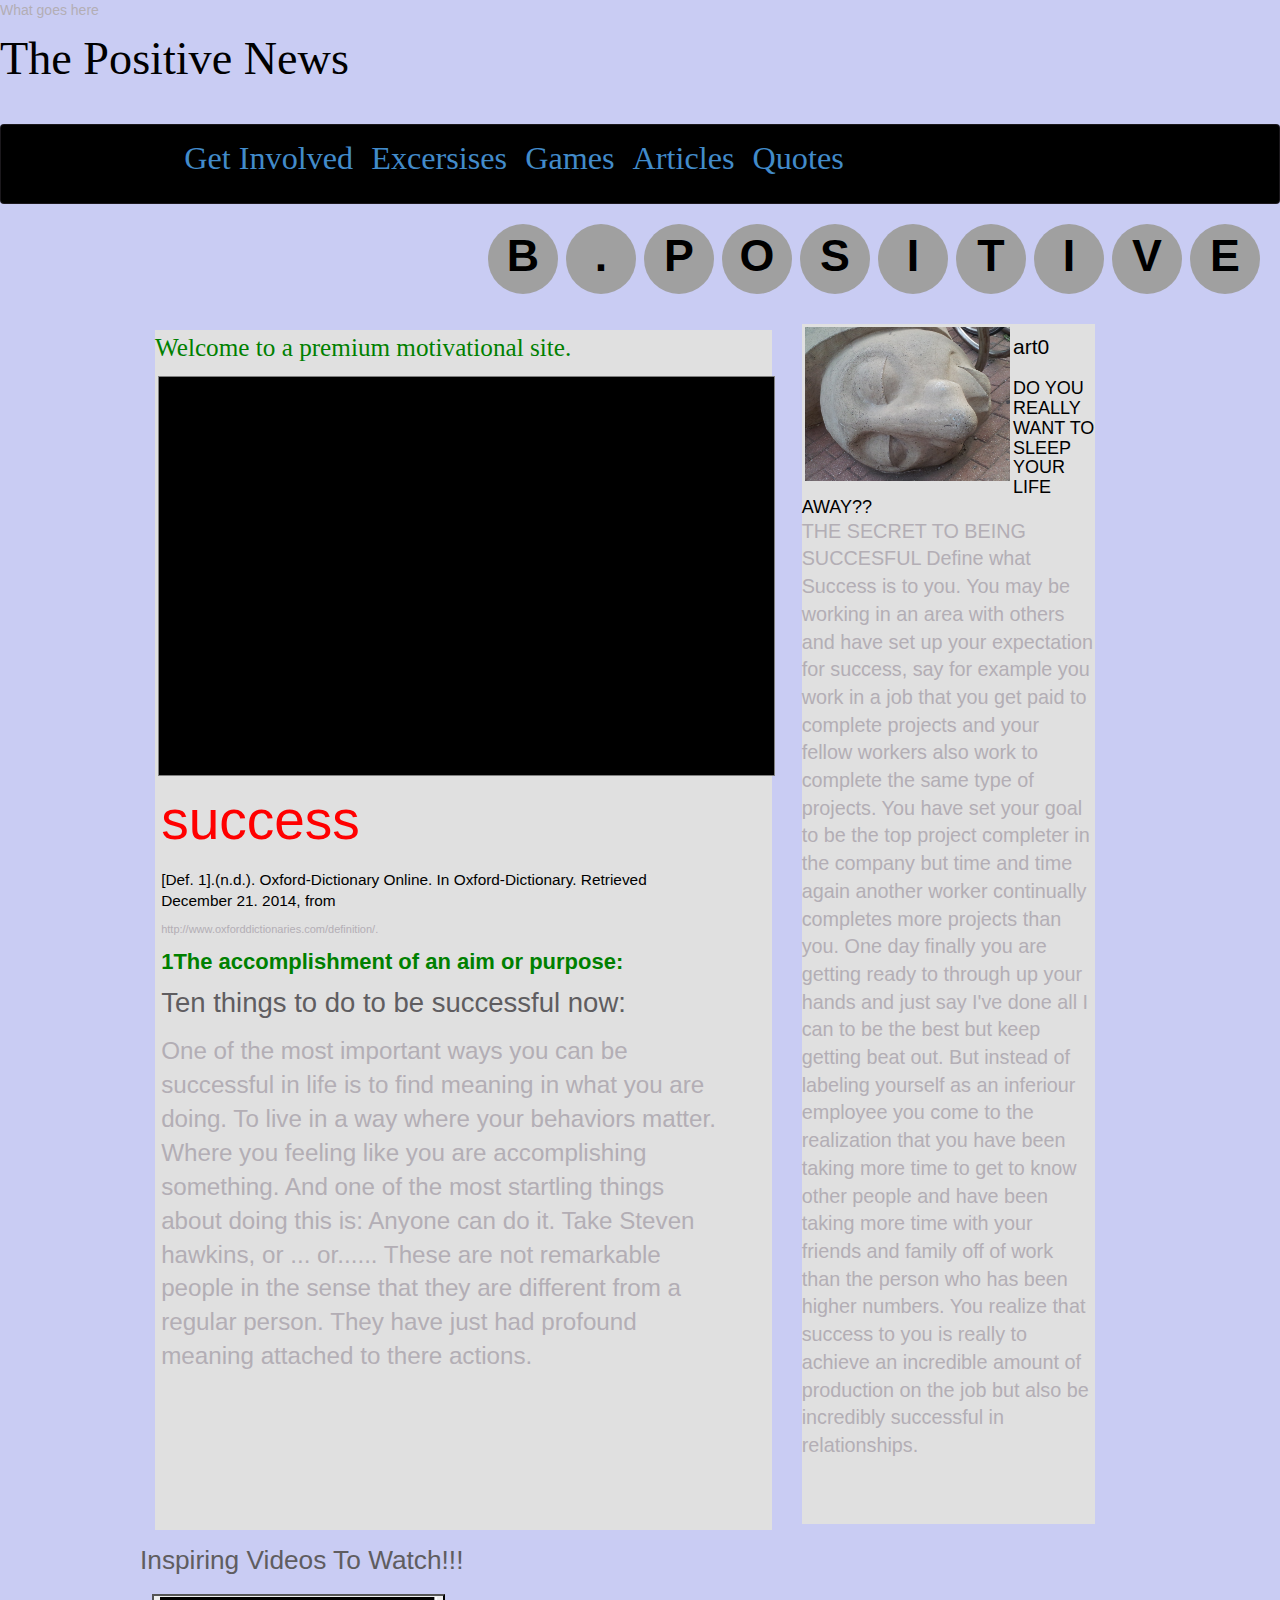
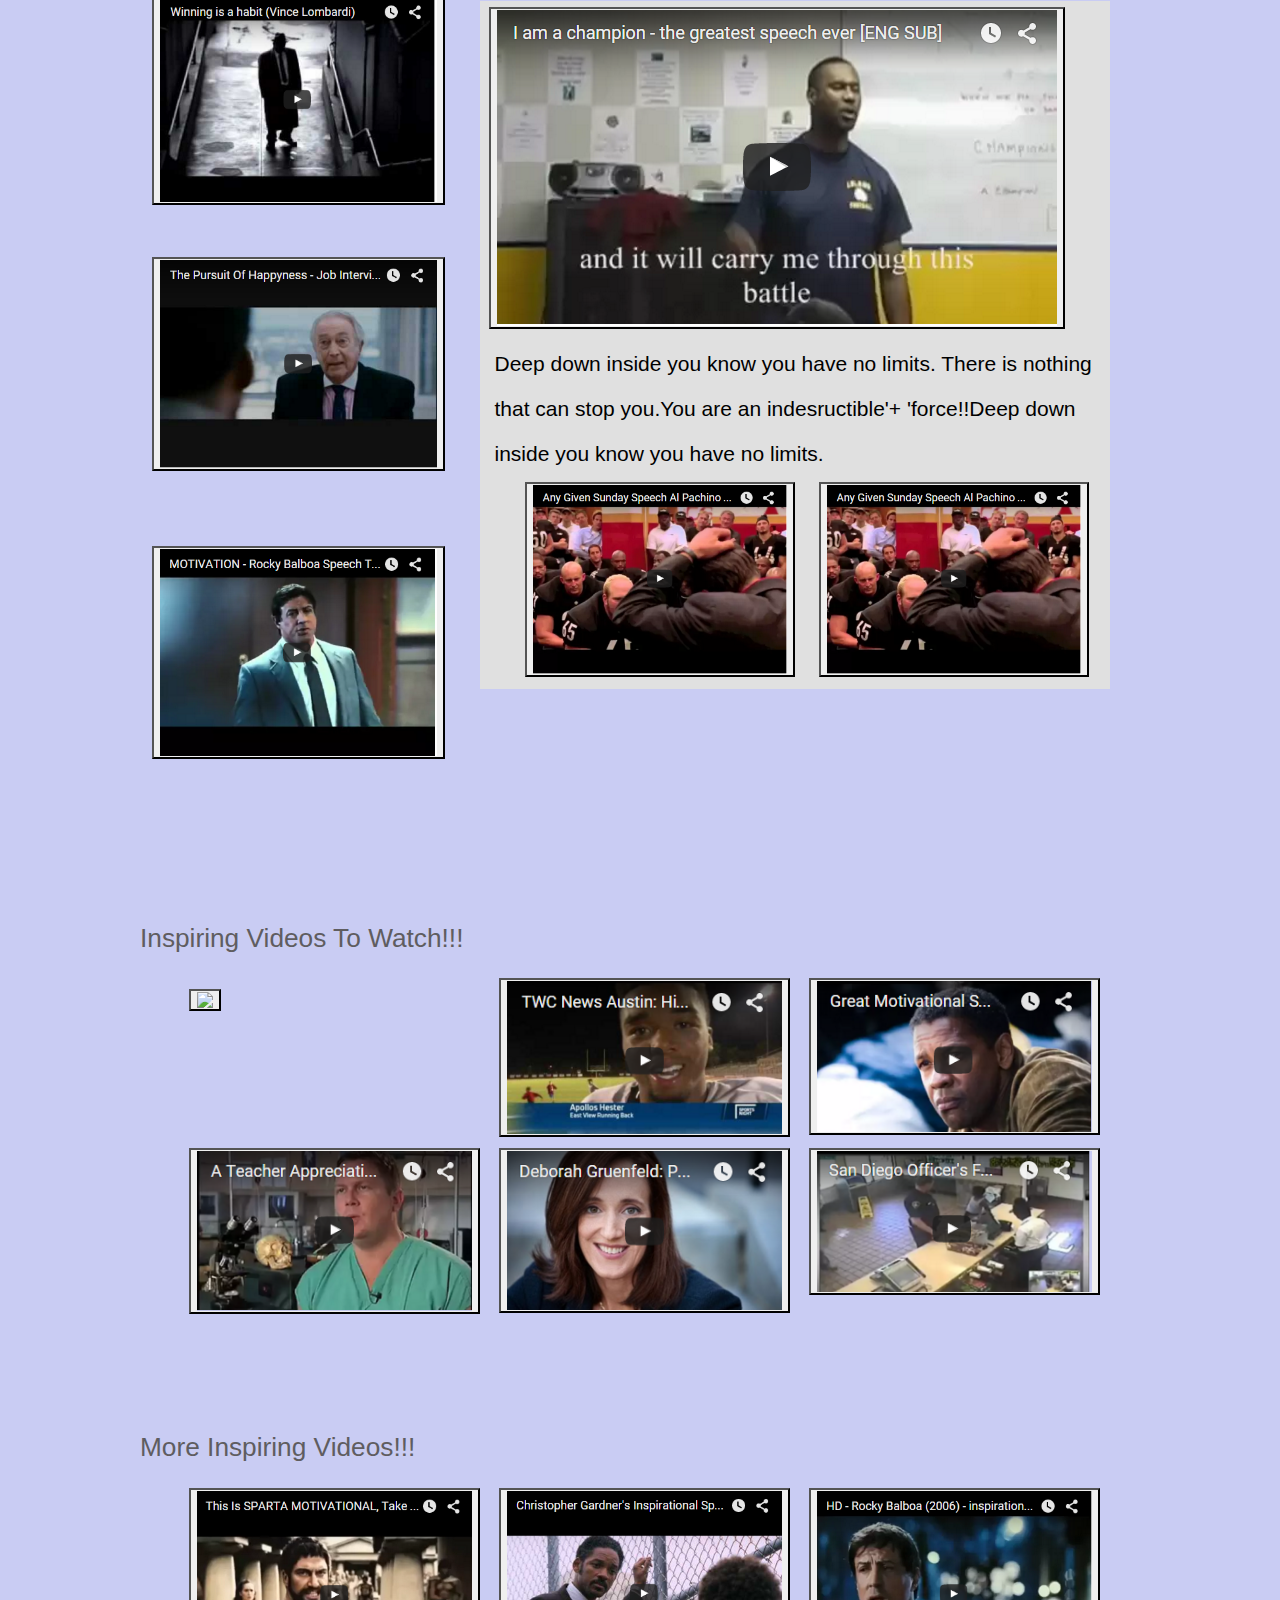
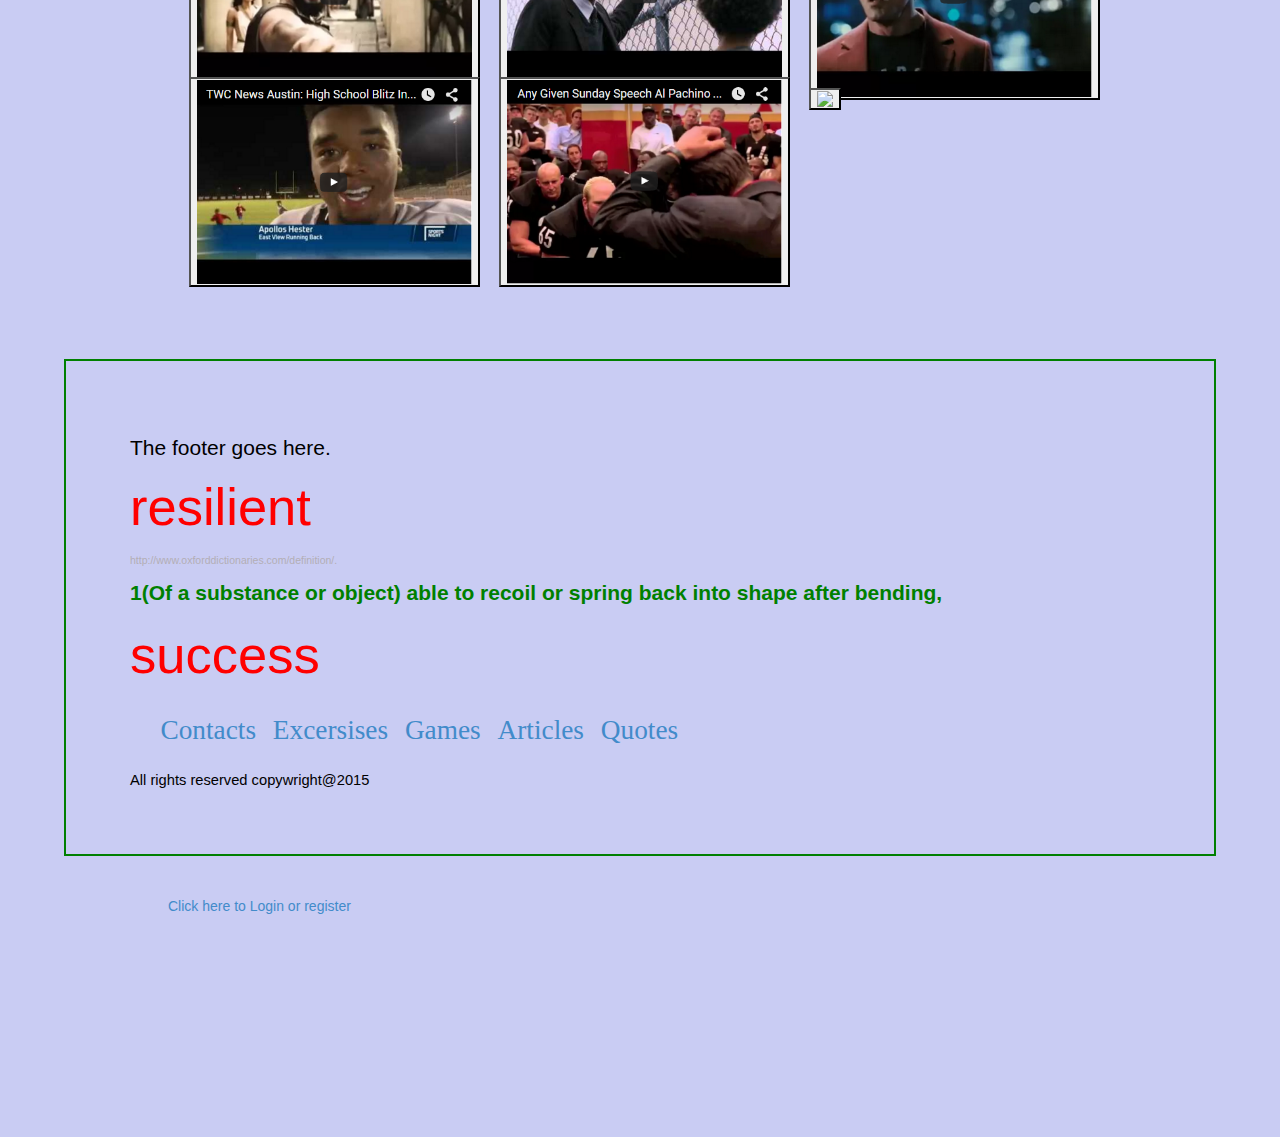
==== commit 9b35ad5e: "Update index.html" ====
--- a/index.html
+++ b/index.html
@@ -317,6 +317,127 @@
 <p class="p6" style="margin-bottom:0%">All rights reserved copywright@2015</p>
 
 </div>
+<body>
+<div class="container">
+	<a id="modal_trigger" href="#modal" class="btn">Click here to Login or register</a>
+
+	<div id="modal" class="popupContainer" style="display:none;">
+		<header class="popupHeader">
+			<span class="header_title">Login</span>
+			<span class="modal_close"><i class="fa fa-times"></i></span>
+		</header>
+		
+		<section class="popupBody">
+			<!-- Social Login -->
+			<div class="social_login">
+				<div class="">
+					<a href="#" class="social_box fb">
+						<span class="icon"><i class="fa fa-facebook"></i></span>
+						<span class="icon_title">Connect with Facebook</span>
+						
+					</a>
+
+					<a href="#" class="social_box google">
+						<span class="icon"><i class="fa fa-google-plus"></i></span>
+						<span class="icon_title">Connect with Google</span>
+					</a>
+				</div>
+
+				<div class="centeredText">
+					<span>Or use your Email address</span>
+				</div>
+
+				<div class="action_btns">
+					<div class="one_half"><a href="#" id="login_form" class="btn">Login</a></div>
+					<div class="one_half last"><a href="#" id="register_form" class="btn">Sign up</a></div>
+				</div>
+			</div>
+
+			<!-- Username & Password Login form -->
+			<div class="user_login">
+				<form>
+					<label>Email / Username</label>
+					<input type="text" />
+					<br />
+
+					<label>Password</label>
+					<input type="password" />
+					<br />
+
+					<div class="checkbox">
+						<input id="remember" type="checkbox" />
+						<label for="remember">Remember me on this computer</label>
+					</div>
+
+					<div class="action_btns">
+						<div class="one_half"><a href="#" class="btn back_btn"><i class="fa fa-angle-double-left"></i> Back</a></div>
+						<div class="one_half last"><a href="#" class="btn btn_red">Login</a></div>
+					</div>
+				</form>
+
+				<a href="#" class="forgot_password">Forgot password?</a>
+			</div>
+
+			<!-- Register Form -->
+			<div class="user_register">
+				<form>
+					<label>Full Name</label>
+					<input type="text" />
+					<br />
+
+					<label>Email Address</label>
+					<input type="email" />
+					<br />
+
+					<label>Password</label>
+					<input type="password" />
+					<br />
+
+					<div class="checkbox">
+						<input id="send_updates" type="checkbox" />
+						<label for="send_updates">Send me occasional email updates</label>
+					</div>
+
+					<div class="action_btns">
+						<div class="one_half"><a href="#" class="btn back_btn"><i class="fa fa-angle-double-left"></i> Back</a></div>
+						<div class="one_half last"><a href="#" class="btn btn_red">Register</a></div>
+					</div>
+				</form>
+			</div>
+		</section>
+	</div>
+</div>
+
+<script type="text/javascript">
+	$("#modal_trigger").leanModal({top : 200, overlay : 0.6, closeButton: ".modal_close" });
+
+	$(function(){
+		// Calling Login Form
+		$("#login_form").click(function(){
+			$(".social_login").hide();
+			$(".user_login").show();
+			return false;
+		});
+
+		// Calling Register Form
+		$("#register_form").click(function(){
+			$(".social_login").hide();
+			$(".user_register").show();
+			$(".header_title").text('Register');
+			return false;
+		});
+
+		// Going back to Social Forms
+		$(".back_btn").click(function(){
+			$(".user_login").hide();
+			$(".user_register").hide();
+			$(".social_login").show();
+			$(".header_title").text('Login');
+			return false;
+		});
+
+	})
+</script>
 </html>
 	
 	<script type="text/javascript" src="js/videoTitle.js"></script>
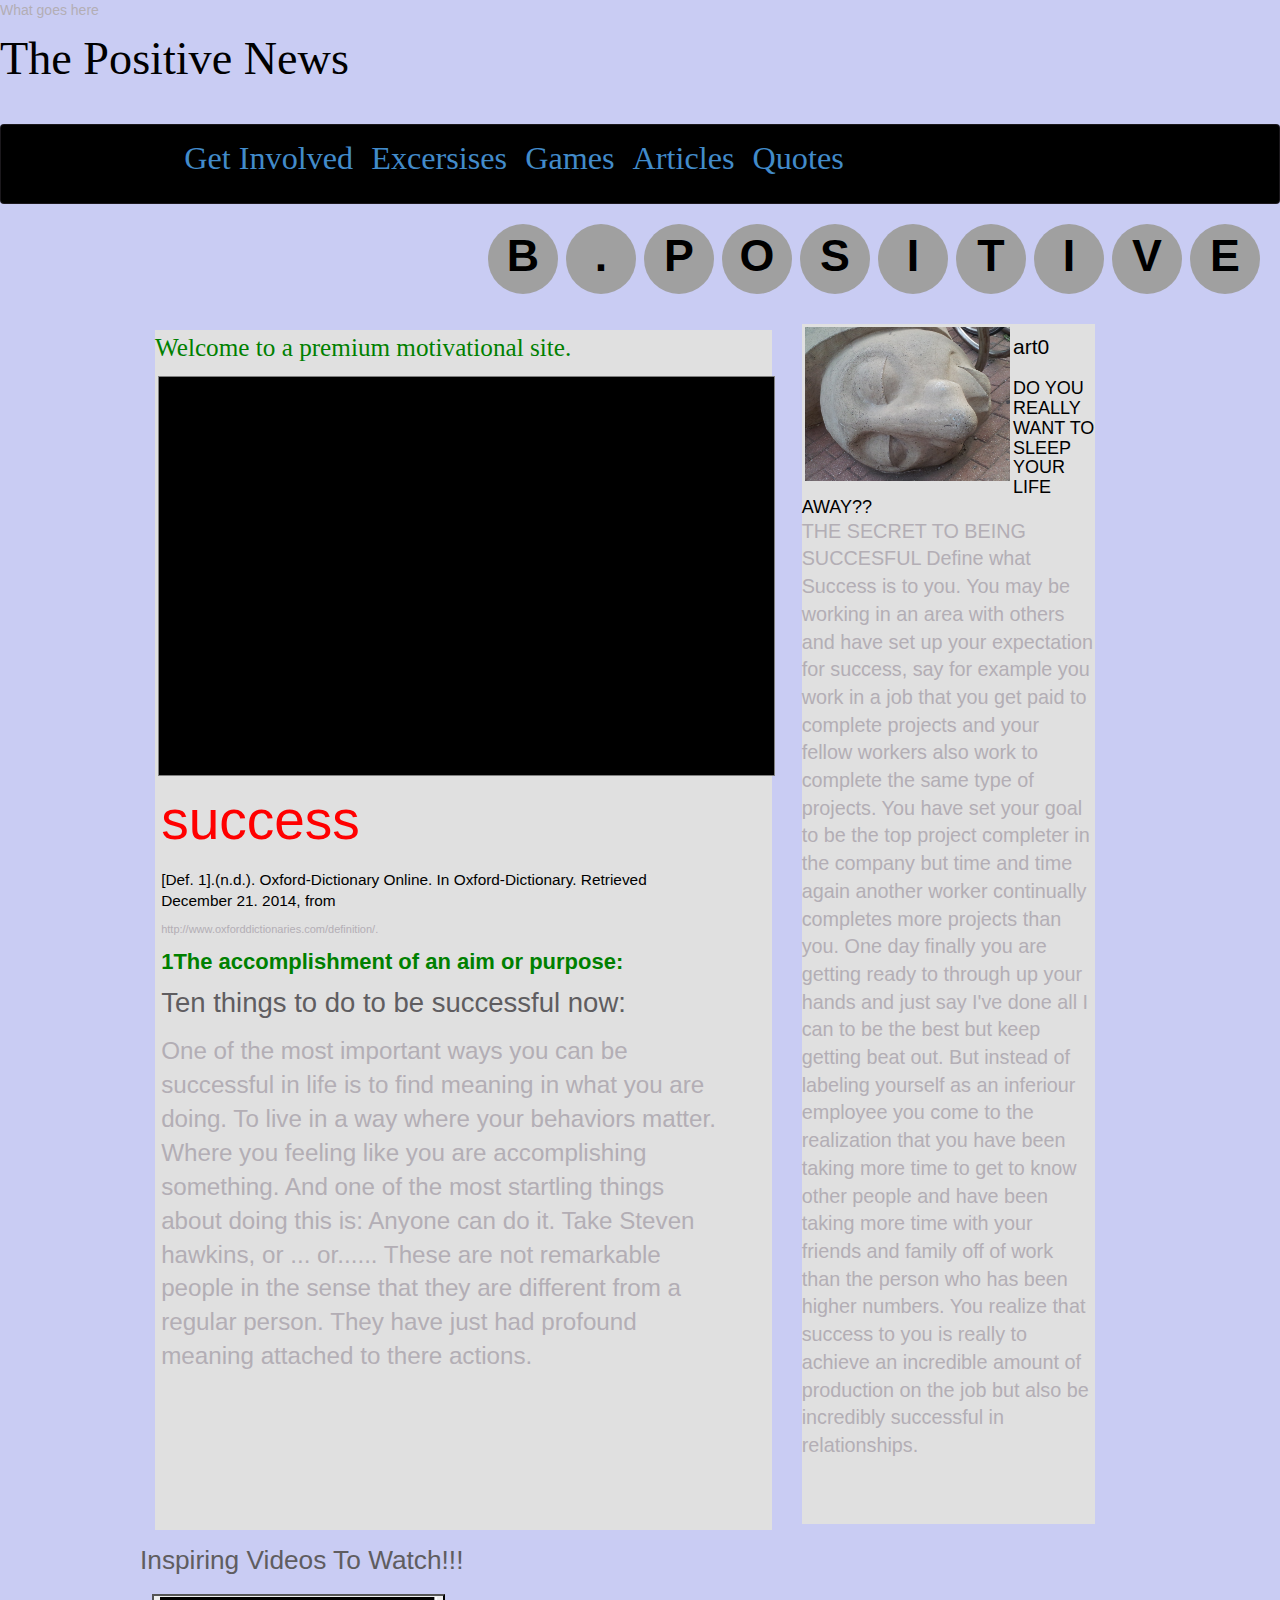
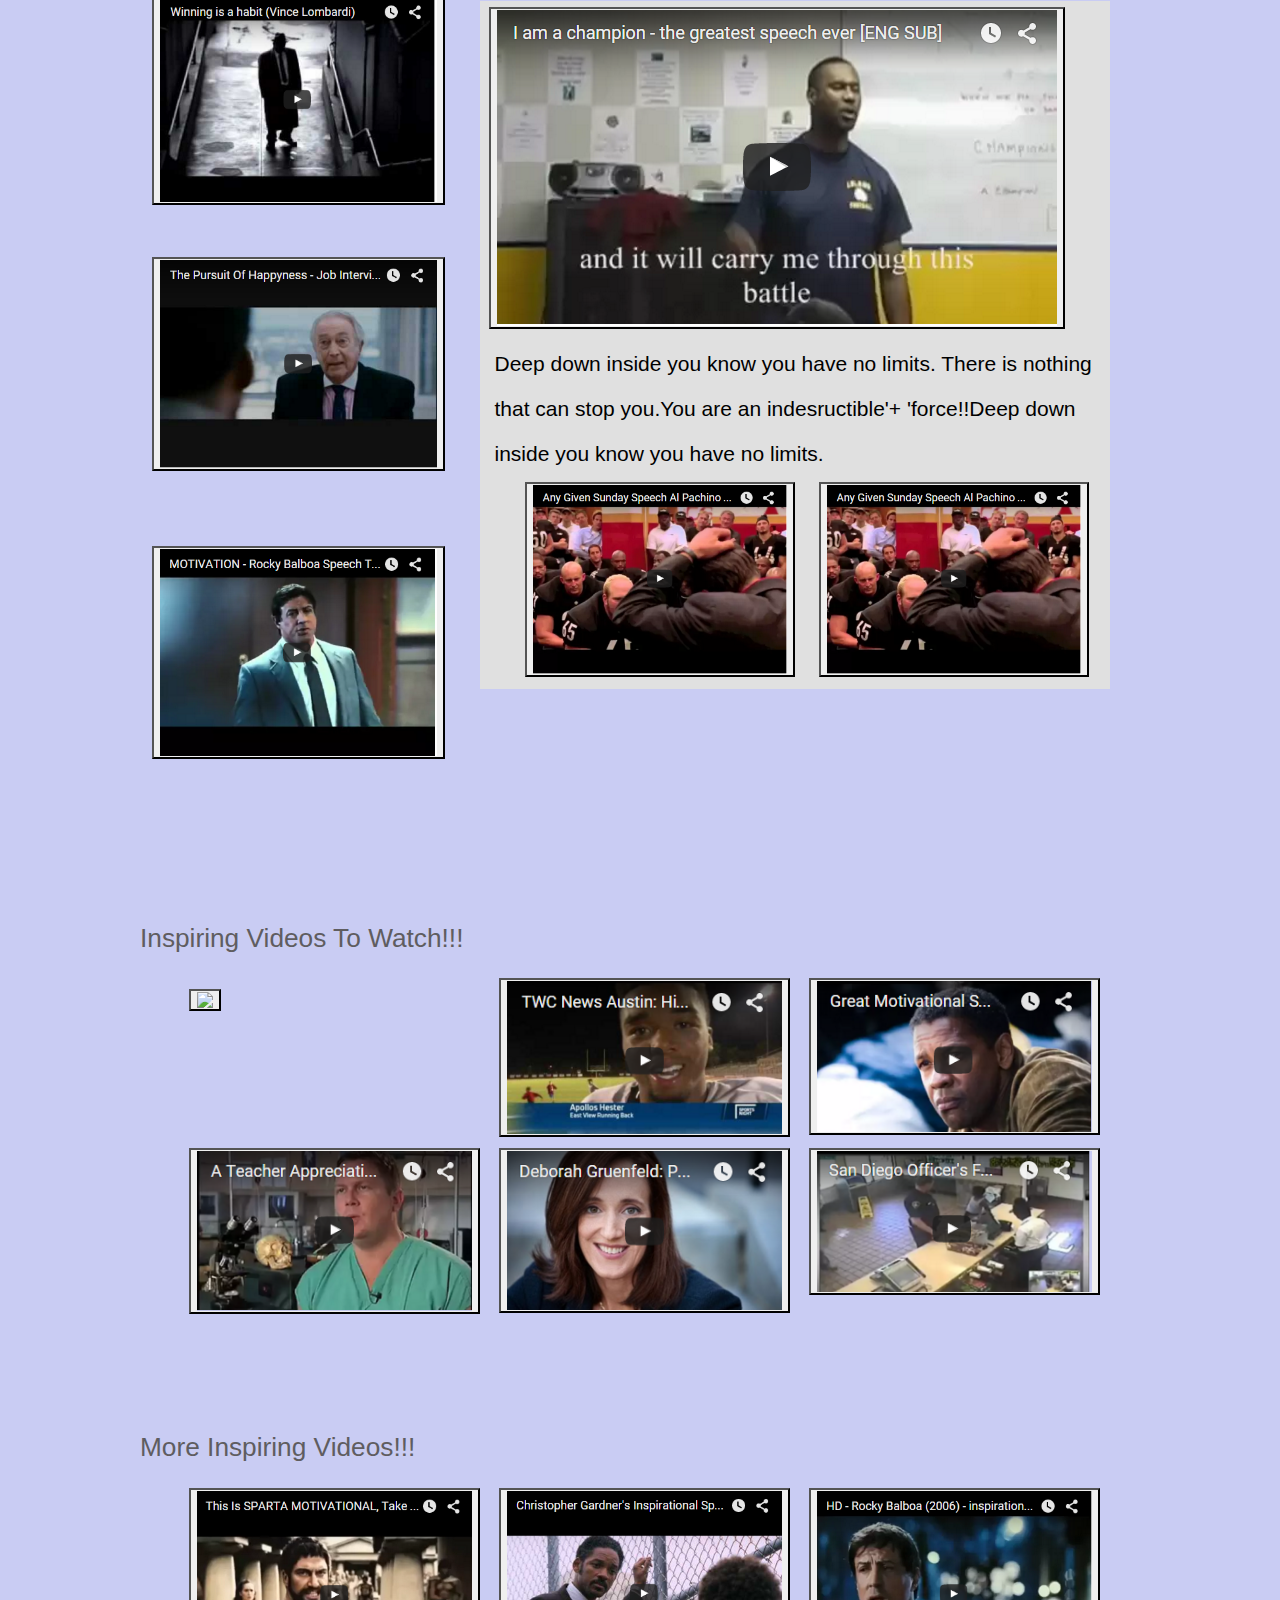
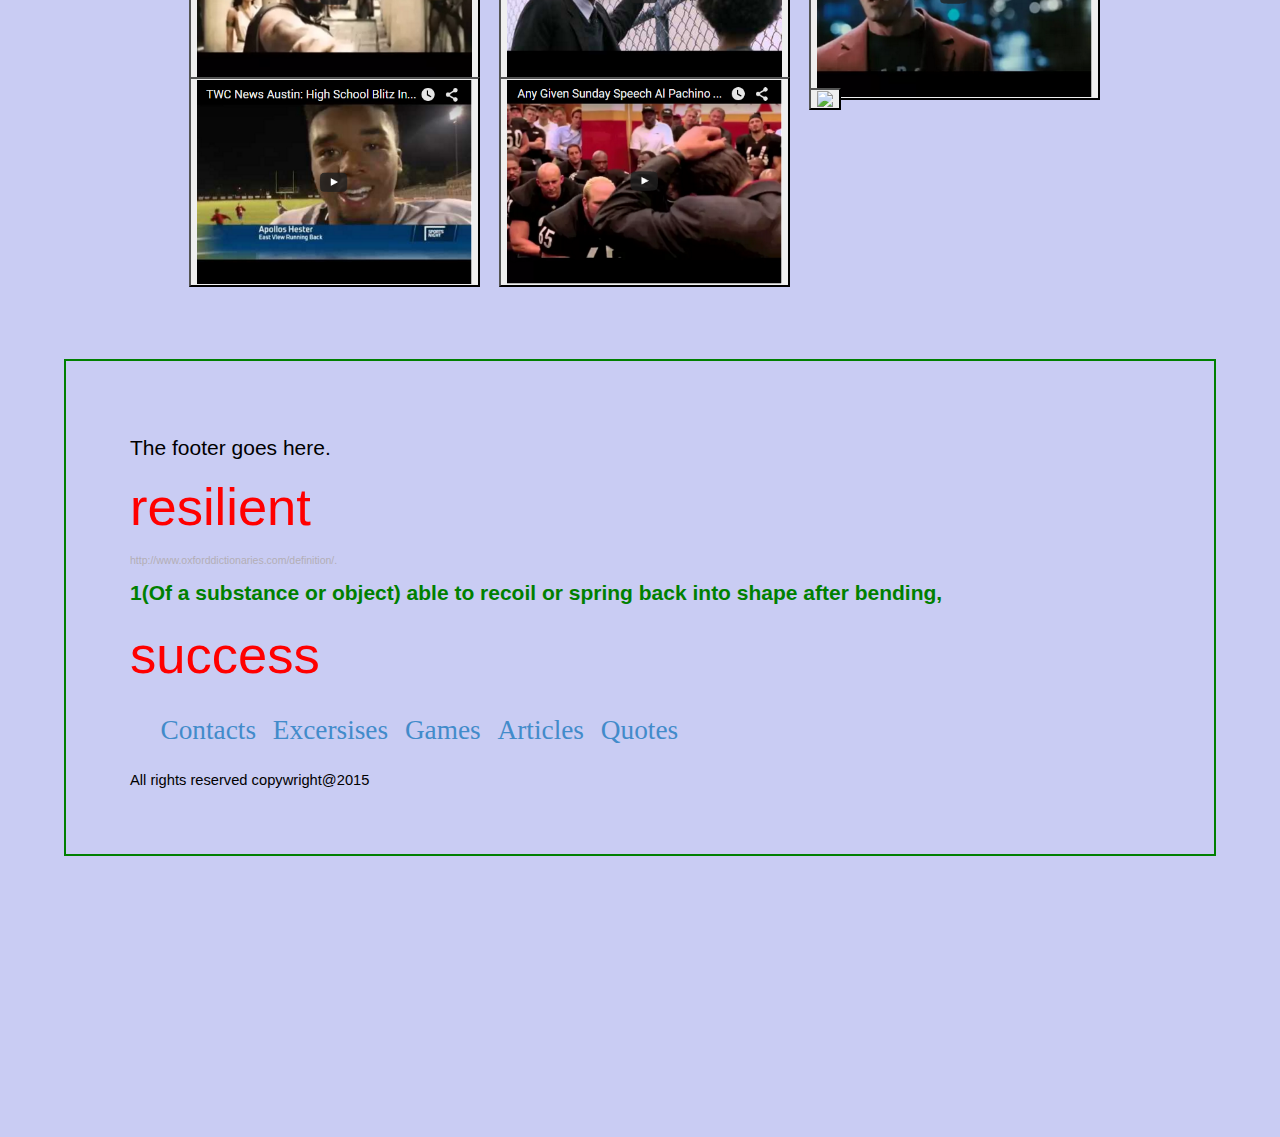
==== commit 798f6e3c: "Update index.html" ====
--- a/index.html
+++ b/index.html
@@ -319,7 +319,7 @@
 </div>
 <body>
 <div class="container">
-	<a id="modal_trigger" href="#modal" class="btn">Click here to Login or register</a>
+	<a id="modal_trigger" href="#modal" class="btn"></a>
 
 	<div id="modal" class="popupContainer" style="display:none;">
 		<header class="popupHeader">
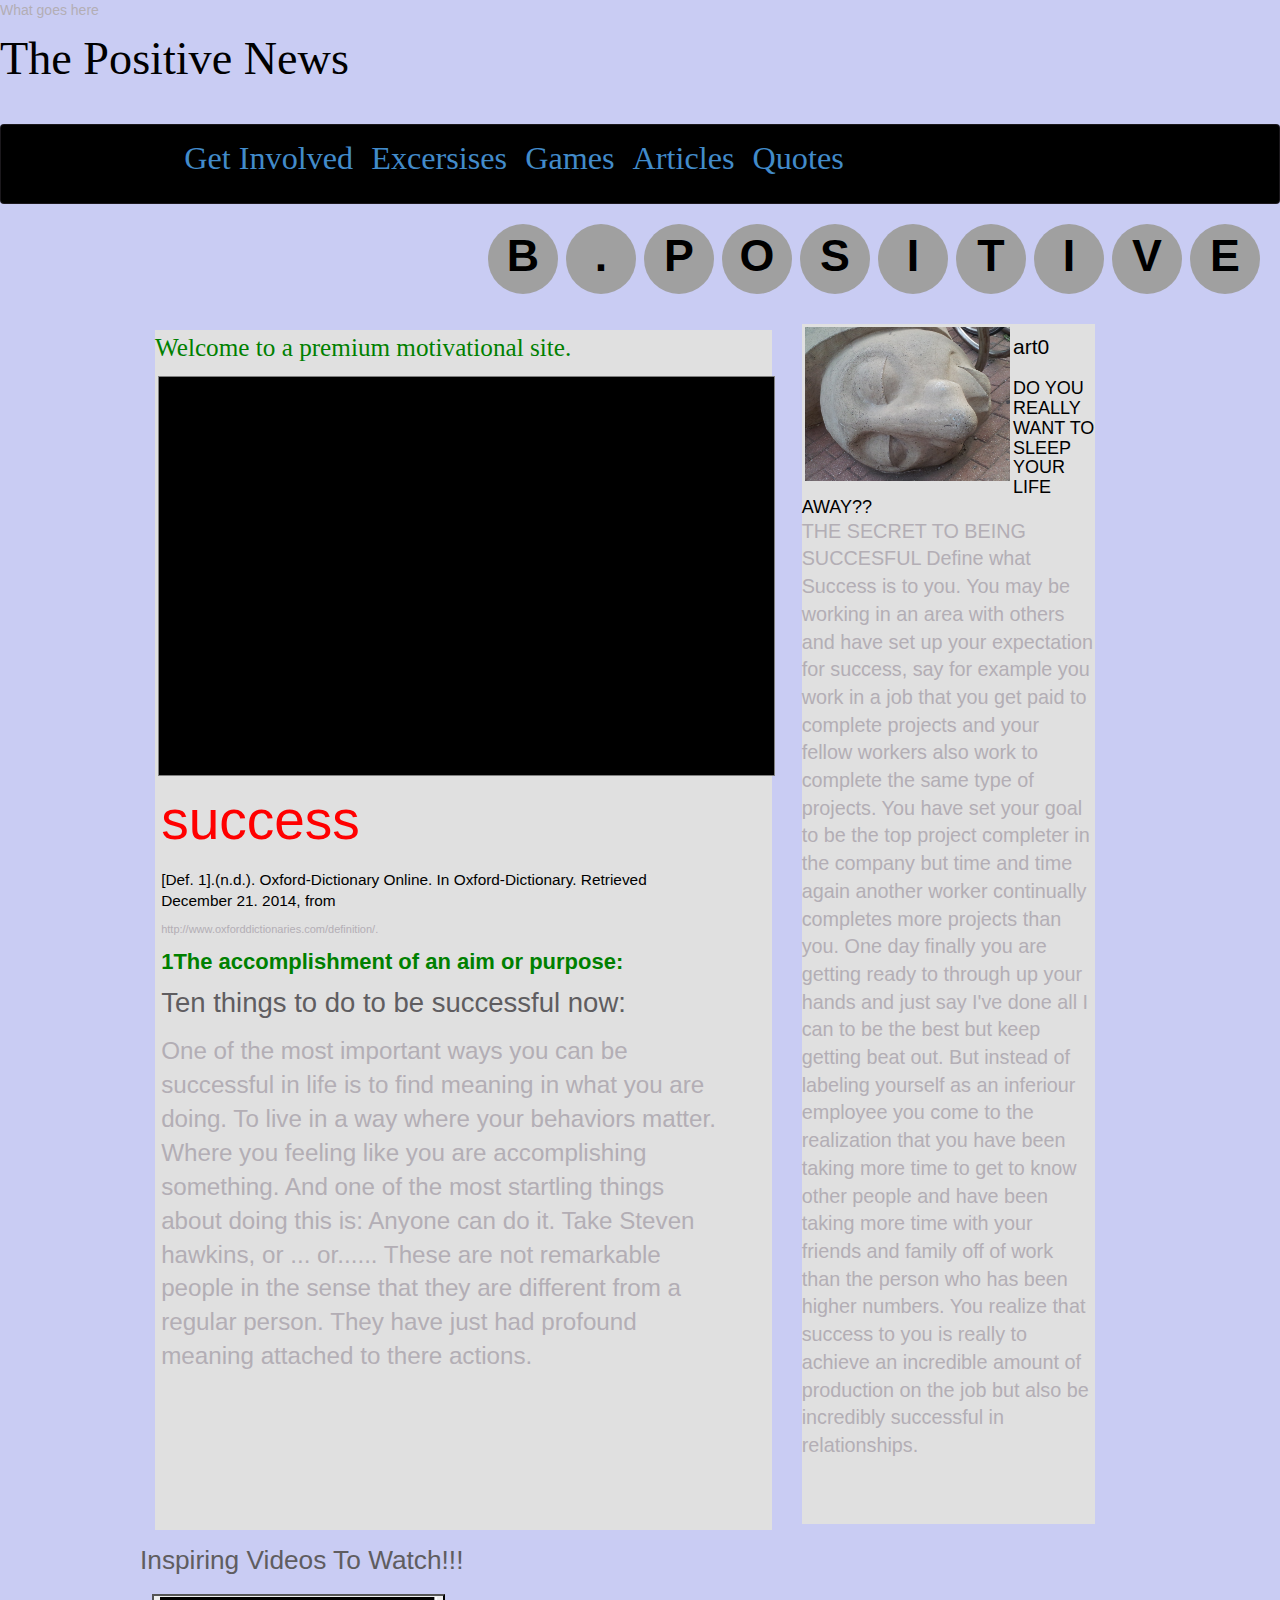
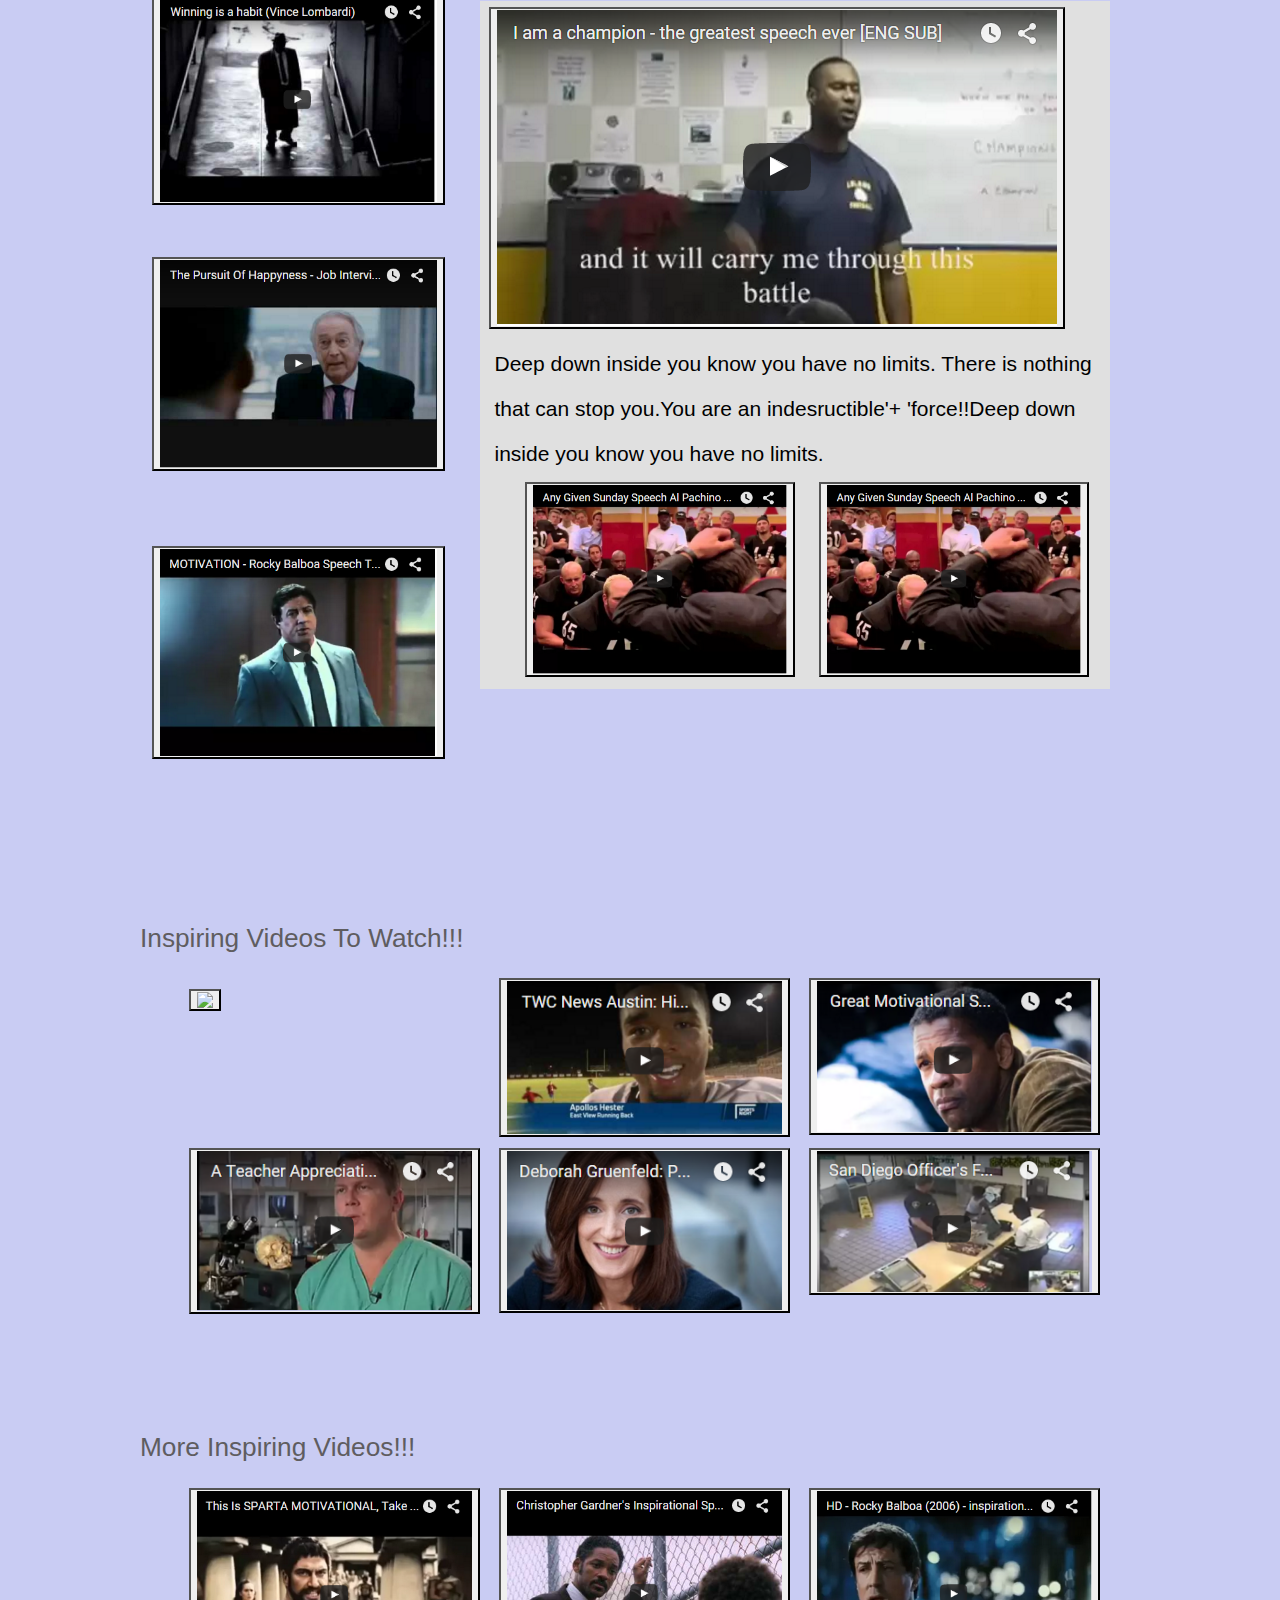
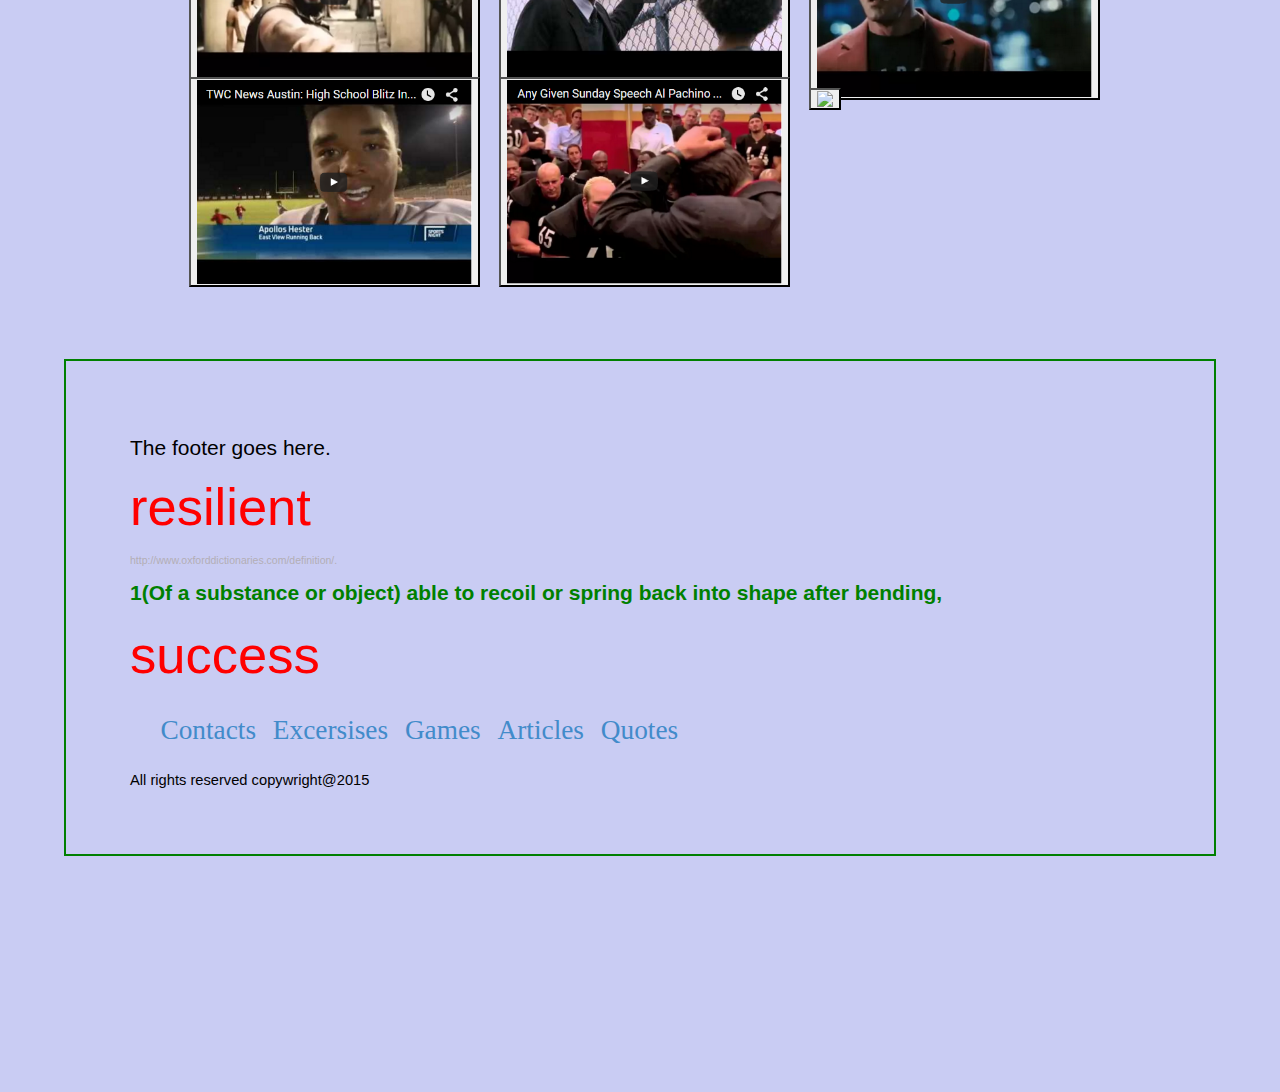
==== commit a4be2af5: "Update index.html" ====
--- a/index.html
+++ b/index.html
@@ -319,7 +319,7 @@
 </div>
 <body>
 <div class="container">
-	<a id="modal_trigger" href="#modal" class="btn"></a>
+	<a id="modal_trigger" href="#modal" class=""></a>
 
 	<div id="modal" class="popupContainer" style="display:none;">
 		<header class="popupHeader">
--- a/css/style.css
+++ b/css/style.css
@@ -1,3 +1,77 @@
+
+
+/* Signup Form
+========================= */
+@import url(http://fonts.googleapis.com/css?family=Source+Sans+Pro:400,700,700italic,400italic);
+
+
+#lean_overlay {
+    position: fixed;
+    z-index:100;
+    top: 0px;
+    left: 0px;
+    height:100%;
+    width:100%;
+    background: #000;
+    display: none;
+}
+
+.popupContainer{
+	position:absolute;
+	width:330px;
+	height: auto;
+	left:45%;
+	top:80px;
+	background: #FFF;
+}
+
+modal_trigger {margin:100px auto; width:100px; display:block;}
+
+.btn {padding:10px 20px; background: #F4F4F2;}
+.btn_red {background: #ED6347; color: #FFF;}
+
+.btn:hover {background: #E4E4E2;}
+.btn_red:hover {background: #C12B05;}
+
+a.btn {color:#666; text-align: center; text-decoration: none;}
+a.btn_red {color: #FFF;}
+
+.one_half {width:50%; display: block; float:left;}
+.one_half.last {width:45%; margin-left:5%;}
+
+/* Popup Styles*/
+.popupHeader {font-size:16px; text-transform: uppercase;}
+.popupHeader {background:#F4F4F2; position:relative; padding:10px 20px; border-bottom:1px solid #DDD; font-weight:bold;}
+.popupHeader .modal_close {position: absolute; right: 0; top:0; padding:10px 15px; background:#E4E4E2; cursor: pointer; color:#aaa; font-size:16px;}
+
+.popupBody {padding:20px;}
+
+
+
+
+.centeredText {text-align: center; margin: 20px 0; clear: both; overflow: hidden; text-transform: uppercase;}
+
+.action_btns {clear:both; overflow: hidden;}
+.action_btns a {display: block;}
+
+/* User Login Form */
+.user_login {display: none;}
+.user_login label {display: block; margin-bottom:5px;}
+.user_login input[type="text"], .user_login input[type="email"], .user_login input[type="password"] {display: block; width:90%; padding: 10px; border:1px solid #DDD; color:#666;}
+.user_login input[type="checkbox"] {float:left; margin-right:5px;}
+.user_login input[type="checkbox"]+label {float:left;}
+
+.user_login .checkbox {margin-bottom: 10px; clear: both; overflow: hidden;}
+.forgot_password {display:block; margin: 20px 0 10px; clear: both; overflow: hidden; text-decoration: none; color:#ED6347;}
+
+/* User Register Form */
+.user_register {display: none;}
+.user_register label {display: block; margin-bottom:5px;}
+.user_register input[type="text"], .user_register input[type="email"], .user_register input[type="password"] {display: block; width:90%; padding: 10px; border:1px solid #DDD; color:#666;}
+.user_register input[type="checkbox"] {float:left; margin-right:5px;}
+.user_register input[type="checkbox"]+label {float:left;}
+
+.user_register .checkbox {margin-bottom: 10px; clear: both; overflow: hidden;}
 
 /* Typography
 ================================= */
